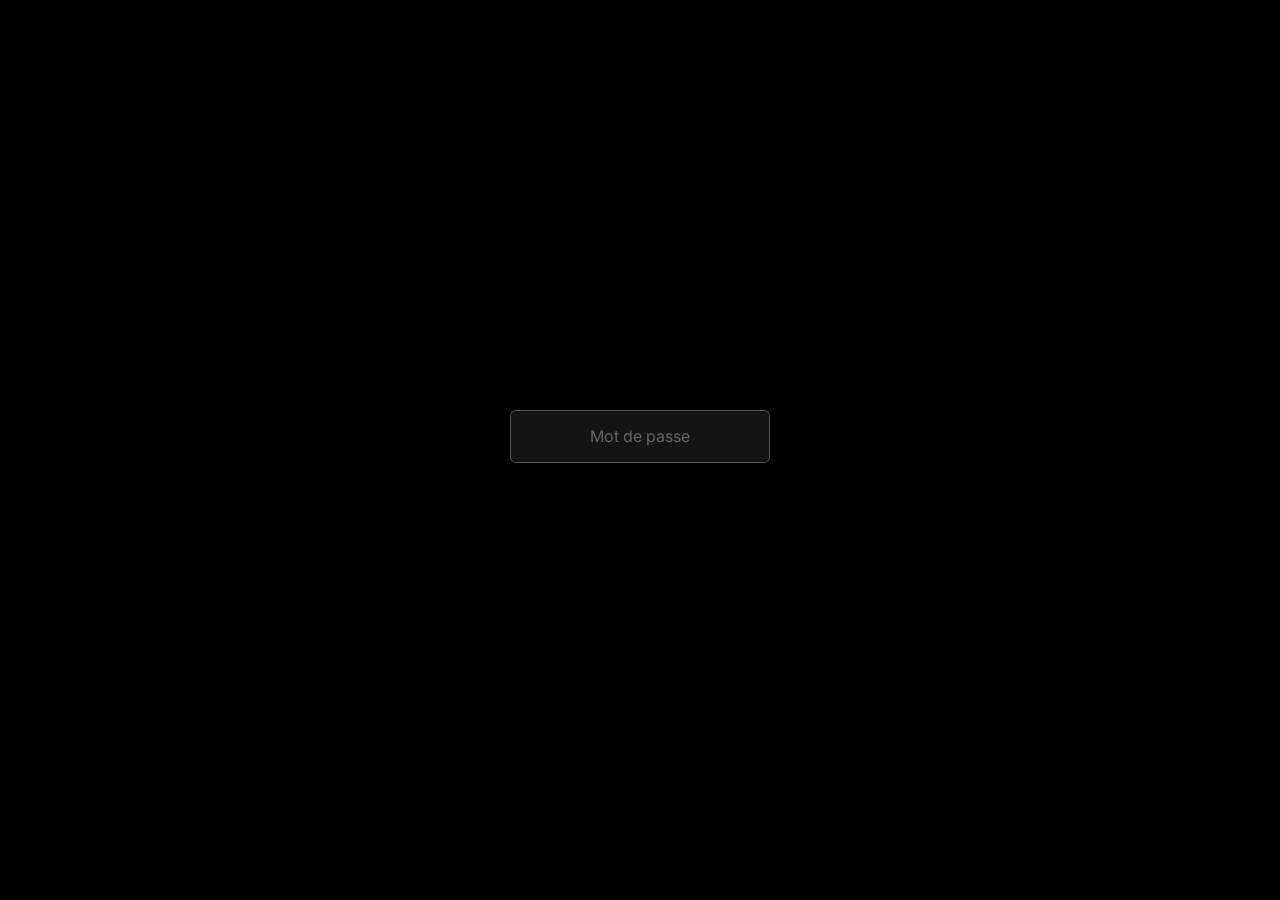
==== ruhr/index.html @ 79ba1ce4 "Galerie : espace entre les photos 6 → 14 px sur ordinateur ; ?v=107 Co-Authored-By: Claude Opus 5.5 " ====
<!doctype html>
<html lang="fr">
<head>
<meta charset="utf-8">
<meta name="viewport" content="width=device-width, initial-scale=1">
<title>Photos</title>
<meta name="robots" content="noindex">
<link rel="icon" href="../assets/img/favicon.svg" type="image/svg+xml">
<link rel="preconnect" href="https://fonts.googleapis.com">
<link rel="preconnect" href="https://fonts.gstatic.com" crossorigin>
<link href="https://fonts.googleapis.com/css2?family=Source+Serif+4:ital,opsz,wght@0,8..60,400;0,8..60,500;1,8..60,400&family=Inter:wght@400;500;600&display=swap" rel="stylesheet">
<link rel="stylesheet" href="../assets/css/style.css?v=107">
</head>
<body class="is-locked galerie-page" data-galerie="ruhr" data-base="../">

<!-- galerie partagée hors famille : mot de passe propre, pas de lien vers le reste du site -->
<main class="gate" id="lockScreen">
  <form class="lock-form" id="unlockForm">
    <input type="text" name="username" value="photos ruhr"
           autocomplete="username" readonly tabindex="-1" aria-hidden="true"
           style="position:absolute;width:1px;height:1px;opacity:0;pointer-events:none;left:-9999px">
    <input type="password" id="pw" name="password" autocomplete="current-password"
           aria-label="Mot de passe" placeholder="Mot de passe" required autofocus>
    <button type="submit" tabindex="-1" aria-hidden="true"
            style="position:absolute;width:1px;height:1px;opacity:0;pointer-events:none;left:-9999px">Entrer</button>
    <p class="gate-error" id="err" role="alert"></p>
  </form>
</main>

<div class="galerie" id="galerie" hidden>
  <header class="gal-head" hidden>
    <h1 id="galTitle"></h1>
    <p class="gal-sub" id="galSub"></p>
  </header>
  <div class="gal-grid" id="galGrid"></div>
</div>

<div class="lightbox" id="lightbox" hidden>
  <div class="lb-bar">
    <span class="lb-count" id="lbCount"></span>
    <button class="lb-btn" id="lbClose" type="button" aria-label="Fermer">✕</button>
  </div>
  <div class="lb-stage" id="lbStage"><img id="lbImg" alt=""></div>
  <button class="lb-nav lb-prev" id="lbPrev" type="button" aria-label="Précédente">‹</button>
  <button class="lb-nav lb-next" id="lbNext" type="button" aria-label="Suivante">›</button>
</div>

<script src="../assets/js/galerie.js?v=107"></script>

</body>
</html>
---- assets/css/style.css ----
/* ============================================================
   yéni.ch — système de design
   Style « archives de famille » : papier mat, encre bleu-nuit,
   serif Source Serif pour les titres et les noms, Inter pour le reste,
   dates en mono. Accents du blason Jenny : azur, or, gueules (★).
   Site clair uniquement.
   ============================================================ */

:root{
  --ink:        #1b2230;   /* encre bleu-nuit */
  --ink-deep:   #000000;
  --ink-soft:   #7a7468;   /* texte gris chaud */
  --paper:      #fffdf8;   /* cartes, fiches */
  --paper-2:    #efeadf;   /* fonds secondaires */
  --paper-bg:   #f6f3ec;   /* fond des pages : papier mat */
  --line:       #ddd6c8;   /* filets / bordures */
  --accent:     #3d6187;
  --accent-ink: #29496b;   /* azur profond (texte/liens/boutons) */
  --accent-deep:#6a8aa6;
  --azur:       #29496b;
  --or:         #b8893a;
  --or-deep:    #9a7130;
  --argent:     #c9c2b3;   /* traits de l'arbre */
  --argent-deep:#a9a393;
  --gueules:    #c23a2c;   /* gueules — l'étoile du blason */
  --homme:      #2a4ea6;   /* bleu roi */
  --femme:      #7a2c78;   /* pourpre */
  --dots: radial-gradient(color-mix(in srgb, var(--ink) 16%, transparent) 1px, transparent 1.2px);

  --radius-s: .35rem;
  --radius-m: .5rem;
  --radius-l: .65rem;

  --font: "Inter", "Helvetica Neue", Arial, sans-serif;
  --display: "Source Serif 4", "Iowan Old Style", Georgia, serif;
  --mono: "JetBrains Mono", ui-monospace, "SF Mono", Menlo, monospace;

  --wrap: 1180px;
  --gap: clamp(1rem, 3vw, 2rem);
}

*,*::before,*::after{ box-sizing: border-box; }

html{ -webkit-text-size-adjust: 100%; }

body{
  margin: 0;
  background: var(--paper-bg);
  color: var(--ink);
  font-family: var(--font);
  font-size: 1rem;
  font-weight: 400;
  line-height: 1.6;
  -webkit-font-smoothing: antialiased;
  text-rendering: optimizeLegibility;
}

img{ max-width: 100%; display: block; }

a{ color: inherit; text-decoration: none; }
a:focus-visible,
button:focus-visible,
input:focus-visible{
  outline: 2px solid var(--accent-ink);
  outline-offset: 3px;
}

h1,h2,h3,h4{
  font-family: var(--display);
  font-weight: 500;
  line-height: 1.12;
  letter-spacing: -0.015em;
  margin: 0 0 .5em;
}
.logo{ font-family: var(--display); }
h1{ font-size: clamp(2.4rem, 6vw, 4.5rem); }
h2{ font-size: clamp(1.6rem, 3.5vw, 2.6rem); }
h3{ font-size: clamp(1.15rem, 2vw, 1.4rem); }

p{ margin: 0 0 1em; }
strong{ font-weight: 600; }

.wrap{
  width: 100%;
  max-width: var(--wrap);
  margin-inline: auto;
  padding-inline: var(--gap);
}

.muted{ color: var(--ink-soft); }
.small{ font-size: .85rem; }

/* ---------- en-tête ---------- */
.site-header{
  position: sticky; top: 0; z-index: 20;
  display: flex; align-items: center; justify-content: space-between;
  gap: 1rem;
  padding: 1rem var(--gap);
  background: color-mix(in srgb, var(--paper) 88%, transparent);
  backdrop-filter: blur(8px);
  border-bottom: 1px solid var(--line);
}
.logo{
  font-size: 1.35rem;
  font-weight: 600;
  letter-spacing: -0.035em;
  text-transform: lowercase;
}
.logo .dot{ color: var(--gueules); }

.site-nav{ display: flex; align-items: center; gap: clamp(.75rem, 2.5vw, 1.75rem); }
.site-nav a{
  font-size: .95rem;
  color: var(--ink-soft);
  transition: color .15s ease;
}
.site-nav a:hover,
.site-nav a[aria-current="page"]{ color: var(--ink); }

.pill{
  display: inline-flex; align-items: center; gap: .4em;
  padding: .5em 1em;
  border-radius: 999px;
  background: var(--ink);
  color: var(--paper);
  font-size: .9rem;
  font-weight: 500;
  transition: background .15s ease, transform .15s ease;
}
.pill:hover{ background: var(--accent-ink); transform: translateY(-1px); }
.pill.ghost{
  background: transparent;
  color: var(--ink);
  border: 1px solid var(--line);
}
.pill.ghost:hover{ border-color: var(--ink); background: transparent; color: var(--ink); }

/* petite flèche façon clou.ch */
.arrow::after{
  content: "→";
  display: inline-block;
  margin-left: .35em;
  transition: transform .18s ease;
}
a:hover > .arrow::after,
.arrow:hover::after{ transform: translateX(.2em); }

/* ---------- héros ---------- */
.hero{
  padding: clamp(3rem, 12vh, 8rem) 0 clamp(2.5rem, 8vh, 5rem);
}
.hero h1{ max-width: 14ch; }
.hero .lead{
  font-size: clamp(1.05rem, 1.6vw, 1.35rem);
  color: var(--ink-soft);
  max-width: 42ch;
  margin-bottom: 2rem;
}
.hero-actions{ display: flex; flex-wrap: wrap; gap: .75rem; }

/* ---------- grille de cartes ---------- */
.card-grid{
  display: grid;
  grid-template-columns: repeat(auto-fill, minmax(min(100%, 300px), 1fr));
  gap: var(--gap);
  padding-block: clamp(2rem, 6vh, 4rem);
}
.card{
  display: flex; flex-direction: column;
  padding: 1.5rem;
  border: 1px solid var(--line);
  border-radius: var(--radius-l);
  background: var(--paper);
  transition: border-color .18s ease, transform .18s ease, box-shadow .18s ease;
}
.card:hover{
  border-color: var(--ink);
  transform: translateY(-3px);
  box-shadow: 0 18px 40px -24px rgba(16,17,20,.35);
}
.card h3{ margin-bottom: .25rem; }
.card p{ color: var(--ink-soft); font-size: .95rem; flex: 1; }
.card .card-tag{
  align-self: flex-start;
  margin-bottom: 1rem;
  padding: .2em .7em;
  border-radius: 999px;
  background: var(--accent);
  color: var(--ink);
  font-size: .75rem;
  font-weight: 600;
  letter-spacing: .02em;
}
.card[aria-disabled="true"]{ opacity: .55; pointer-events: none; }

/* ---------- sections ---------- */
.section{ padding-block: clamp(3rem, 9vh, 6rem); }
.section.tint{ background: var(--paper-2); }
.section-head{ max-width: 60ch; margin-bottom: 2.5rem; }
.section-head p{ color: var(--ink-soft); font-size: 1.05rem; }

.kicker{
  display: inline-block;
  margin-bottom: 1rem;
  font-size: .78rem;
  font-weight: 600;
  letter-spacing: .14em;
  text-transform: uppercase;
  color: var(--accent-ink);
}

/* ---------- pied ---------- */
.site-footer{
  border-top: 1px solid var(--line);
  padding: 2.5rem var(--gap);
  display: flex; flex-wrap: wrap; gap: 1rem 2rem;
  justify-content: space-between;
  color: var(--ink-soft);
  font-size: .9rem;
}
.site-footer a:hover{ color: var(--ink); }

/* ============================================================
   Portail privé — écran de déverrouillage (page d'accueil)
   Rien d'autre n'est visible tant qu'on n'est pas entré.
   ============================================================ */
.gate{
  min-height: 100vh;
  min-height: 100dvh;
  display: flex; flex-direction: column; align-items: center; justify-content: center;
  text-align: center;
  padding: 3rem var(--gap);
}
body.is-landing,
body.is-locked,
body.is-portal{ background: var(--paper-bg); }
body.is-portal{ overflow: auto; }

.landing-card p{ font-family: var(--display); font-size: 1.05rem; color: var(--ink); }

/* ---------- écran de déverrouillage : noir, uniquement le champ ---------- */
body.is-locked{ background: #000; }
body.is-locked::after{ display: none; }        /* pas de grain sur le noir */
.lock-form{
  width: 100%;
  max-width: 260px;
  display: flex;
  flex-direction: column;
  align-items: stretch;
  gap: .6rem;
}
.lock-form input[type="password"]{
  width: 100%;
  padding: .8em 1em;
  border: 1px solid #2c2c2c;
  border-radius: var(--radius-s);
  background: #0e0e0e;
  color: #f5f1e8;
  text-align: center;
  letter-spacing: .12em;
}
.lock-form input[type="password"]::placeholder{ color: #666; letter-spacing: normal; }
.lock-form input[type="password"]:focus{
  background: #141414;
  border-color: #555;
  outline: none;
}
body.is-locked .gate-error{
  text-align: center;
  color: #d9737d;
  margin: 0;
}

/* ---------- portail : les sections inscrites dans un anneau ---------- */
.portal-home{
  min-height: 100vh; min-height: 100dvh;
  display: flex; flex-direction: column; align-items: center; justify-content: center;
  gap: 1.4rem;
  padding: 2rem var(--gap);
}
.portal-ring{
  position: relative;
  width: min(30rem, 92vw);
  aspect-ratio: 1;
  display: grid; place-items: center;
}
.portal-crest{
  z-index: 2; text-align: center;
  display: flex; flex-direction: column; align-items: center; gap: .4rem;
}
.portal-crest .logo{ font-size: 1.1rem; }
.crest-arms{
  width: clamp(160px, 42vw, 224px); height: auto;
  filter: drop-shadow(0 10px 20px rgba(20,32,48,.16));
}
/* repli si l'image des armoiries manque : grande initiale gothique */
.crest-initial{
  position: relative;
  font-family: "UnifrakturMaguntia", var(--display), serif;
  font-weight: 400; font-size: clamp(4.5rem, 16vw, 7rem); line-height: 1;
  color: var(--ink); user-select: none;
}
.crest-initial::before{
  content: attr(data-glyph);
  position: absolute; left: -.06em; top: .05em; z-index: -1;
  color: color-mix(in srgb, var(--ink) 12%, transparent);
}

/* texte courbé le long de l'anneau, façon sceau */
.portal-orbit{
  position: absolute; inset: 0; width: 100%; height: 100%; overflow: visible;
}
.portal-orbit .orb-ring{
  fill: none;
  stroke: color-mix(in srgb, var(--ink) 20%, transparent);
  stroke-width: 1;
}
.portal-orbit .orb-link{ cursor: pointer; }
.portal-orbit text{
  font-family: "UnifrakturMaguntia", var(--display), serif;
  font-weight: 400;
  font-size: 14px; letter-spacing: 0;
  fill: var(--accent-ink);              /* couleur de lien : on voit que c'est cliquable */
  transition: fill .15s ease;
}
.portal-orbit .orb-link:hover text{
  fill: var(--ink);
  text-decoration: underline; text-underline-offset: 3px;
}

.portal-foot{
  font-size: .72rem; color: var(--ink-soft);
  letter-spacing: .12em; text-transform: uppercase;
}

/* petit écran : l'anneau devient une liste sous le blason */
@media (max-width: 480px){
  .portal-ring{ display: block; width: 100%; max-width: 20rem; aspect-ratio: auto; text-align: center; }
  .portal-orbit{ display: none; }
  .portal-index[hidden]{ display: block; }
  .portal-index{
    margin-top: 1.4rem; border-top: 1px solid var(--line);
  }
  .portal-index a{
    display: block; padding: .95rem .3rem;
    border-bottom: 1px solid var(--line);
    font-family: var(--display); font-weight: 600; font-size: 1.1rem;
    color: var(--ink);
  }
}

/* ---------- page de lecture (les Écrits du Claude) ---------- */
body.reader-page{
  background: var(--paper-bg);
  min-height: 100vh;
}
body.reader-page .tree-toolbar{ position: sticky; top: 0; z-index: 10; }
body.reader-page .tb-tools .lock-btn{ text-decoration: none; }
.reader{
  max-width: 40rem;
  margin: 0 auto;
  padding: clamp(1.5rem, 5vw, 3.5rem) var(--gap) 5rem;
}
.reader.wide{ max-width: 62rem; }
.reader-head h1{
  font-family: var(--display);
  font-weight: 400; font-style: italic; letter-spacing: -0.025em;
  font-size: clamp(2.2rem, 6vw, 3.4rem); line-height: 1.02;
}
.text-body h1{ font-family: var(--display); font-size: clamp(1.7rem, 4vw, 2.4rem); letter-spacing: -0.01em; }
.reader-by{ color: var(--ink-soft); font-family: var(--mono); font-size: .76rem; margin-top: .2rem; }
.reader-intro{ color: var(--ink-soft); font-size: 1.05rem; }
.reader-head{ margin-bottom: 2.2rem; }

/* sommaire : numéros suspendus en or, titres en serif, années en mono */
.text-list{ list-style: none; margin: 0; padding: 0; counter-reset: tl; border-bottom: 1px solid var(--line); }
.text-list li{ border-top: 1px solid var(--line); counter-increment: tl; }
.text-list a{
  display: grid; grid-template-columns: 2.4rem 1fr auto; align-items: baseline; gap: 0 .8rem;
  padding: .8rem 0;
  color: var(--ink);
}
.text-list a::before{ content: counter(tl, decimal-leading-zero); font-family: var(--mono); font-size: .72rem; color: var(--or); }
.text-list a:hover .tl-title{
  color: var(--accent-ink);
  text-decoration: underline; text-decoration-color: var(--or);
  text-decoration-thickness: 1px; text-underline-offset: .22em;
}
.tl-title{ font-family: var(--display); font-size: 1.2rem; font-weight: 400; }
.tl-date{ color: var(--ink-soft); font-family: var(--mono); font-size: .72rem; white-space: nowrap; }

.reader-back{ margin-bottom: 1.5rem; text-decoration: none; }
.text-body{ font-family: var(--display); font-size: 1.12rem; line-height: 1.75; }
.text-body h1{ line-height: 1.15; margin-bottom: .2rem; }
.text-body p{ margin: 0 0 1.1em; }

/* ---------- article « gazette » : maquette de journal, tout au fer à gauche ---------- */
/* Filets & titres en encre ; accents repris du blason : azur, or, gueules. */
.gazette{
  --gz-ink: #1c2029;
  --gz-rule: #2a2f38;
  font-family: var(--display);
  color: var(--gz-ink);
}
.gazette :is(h1, h2, h3){
  font-family: "Playfair Display", "Spectral", Georgia, serif;
}

/* — filets typographiques — */
.gz-rule{ height: 0; border: 0; margin: 0; }
.gz-rule--thickthin{ border-top: 3px solid var(--gz-rule); border-bottom: 1px solid var(--gz-rule); height: 3px; margin-bottom: .3rem; }
.gz-rule--thinthick{ border-top: 1px solid var(--gz-rule); border-bottom: 3px solid var(--gz-rule); height: 3px; margin-top: .3rem; }

/* — bandeau de titre, pleine largeur, centré — */
.gz-masthead{ text-align: center; margin-bottom: 1.6rem; }
.gz-folio{
  display: flex; justify-content: space-between; align-items: center; gap: 1rem;
  margin: 0; padding: .3rem .1rem;
  border-top: 1px solid var(--gz-rule); border-bottom: 1px solid var(--gz-rule);
  font-variant: all-small-caps; letter-spacing: .16em;
  font-size: .76rem; color: var(--gz-ink);
}
.gz-folio .gz-tag{
  background: var(--accent-ink); color: #fff;
  padding: .12em .55em .05em; letter-spacing: .14em;
}
.gz-headline{
  margin: 1.3rem 0 0;
  font-weight: 800; text-transform: uppercase;
  font-size: clamp(1.8rem, 5vw, 3.1rem); line-height: 1.03;
  letter-spacing: .006em;
}
.gz-dash{ width: 3.2rem; height: 0; border-top: 3px solid var(--or); margin: .9rem auto .8rem; }
.gz-deck{
  margin: 0 auto; max-width: 40rem;
  font-style: italic; font-size: clamp(1.02rem, 2.1vw, 1.2rem); line-height: 1.5;
}
.gz-tags{
  margin: .9rem 0 1.1rem;
  font-variant: all-small-caps; letter-spacing: .24em;
  font-size: .74rem; color: var(--accent-ink);
}

/* — ours / méta, pleine largeur — */
.gz-meta{
  margin: 0 0 2rem; padding: 0;
  border-bottom: 3px double var(--gz-rule);
  font-size: .82rem; line-height: 1.45;
}
.gz-meta > div{
  display: grid; grid-template-columns: 7.5rem 1fr; gap: .85rem;
  padding: .42rem 0; border-bottom: 1px solid var(--line);
}
.gz-meta > div:last-child{ border-bottom: 0; }
.gz-meta dt{ margin: 0; font-variant: all-small-caps; letter-spacing: .13em; color: var(--accent-ink); }
.gz-meta dd{ margin: 0; }

/* — corps : 2 puis 3 colonnes coulées, fer à gauche — */
.gz-body{
  font-size: .95rem; line-height: 1.55;
  text-align: justify; hyphens: auto;
  column-count: 1; column-gap: 1.9rem;
  column-rule: 1px solid var(--line);
}
@media (min-width: 640px){ .gz-body{ column-count: 2; } }
@media (min-width: 1040px){ .gz-body{ column-count: 3; } }
.gz-body > *{ break-inside: avoid-column; }
/* seuls les paragraphes courants sont justifiés ; le reste au fer à gauche */
.gz-body :is(.gz-crosshead, .gz-extract, .gz-panel, figcaption){ text-align: left; }
.gz-body p{ margin: 0; text-indent: 1.1em; break-inside: auto; }
.gz-body > :first-child{ margin-top: 0; }
.gz-body p.gz-lead{
  text-indent: 0; font-weight: 500;
  font-size: 1.02rem; line-height: 1.5; margin: 0 0 .4rem;
}
.gz-dropcap::first-letter{
  float: left; font-family: "Playfair Display", "Spectral", Georgia, serif;
  font-weight: 800; font-size: 3em; line-height: .74;
  margin: .02em .09em 0 0; color: var(--accent-ink);
}

/* — photos : cadrées à la largeur de colonne, teinte journal — */
.gz-figure{
  margin: .5rem 0 .9rem; padding: .4rem .4rem 0;
  border: 1px solid var(--gz-rule);
  background: var(--paper);
  break-inside: avoid;
}
.gz-figure img{
  width: 100%; height: auto; display: block;
  filter: grayscale(1) contrast(1.04);
}
.gz-figure figcaption{
  margin: .35rem -.4rem 0; padding: .35rem .55rem .45rem;
  border-top: 1px solid var(--gz-rule);
  font-size: .72rem; line-height: 1.4; color: var(--ink-soft);
  text-indent: 0; text-align: left;
}
.gz-figure figcaption b{
  color: var(--accent-ink); font-weight: 700;
  font-variant: all-small-caps; letter-spacing: .06em;
}
.gz-credit{ font-style: italic; }

/* — intertitres, dans le fil des colonnes — */
.gz-crosshead{
  margin: 1.1rem 0 .5rem;
  color: var(--accent-ink);
  font-weight: 700; font-variant: all-small-caps; letter-spacing: .06em;
  font-size: 1.02rem; line-height: 1.25;
  text-align: left; text-wrap: pretty;
  break-after: avoid;
}
/* pas de césure ni de justification sur les libellés en petites capitales */
.gz-crosshead,
.gz-panel h3,
.gz-panel-kicker,
.gz-extract cite,
.gz-figure figcaption b{ hyphens: none; -webkit-hyphens: none; }
.gz-crosshead::before{
  content: ""; display: block; width: 2.4rem; height: 0;
  border-top: 3px solid var(--or); margin: 0 0 .45rem;
}
.gz-body > :first-child.gz-crosshead{ margin-top: 0; }

/* — citation détachée = « extrait » — */
.gz-extract{
  margin: 1rem 0; padding: .2rem 0 .2rem 1rem;
  border-left: 3px solid var(--or);
}
.gz-extract p{ margin: 0; text-indent: 0; font-style: italic; font-size: 1rem; line-height: 1.42; }
.gz-extract cite{
  display: block; margin-top: .45rem;
  font-style: normal; font-variant: all-small-caps; letter-spacing: .06em;
  font-size: .74rem; color: var(--accent-ink);
}

/* — encadré = « tableau » — */
.gz-panel{
  margin: 1.1rem 0; padding: .85rem 1rem .95rem;
  border-top: 3px double var(--gz-rule); border-bottom: 3px double var(--gz-rule);
  border-left: 3px solid var(--accent-ink);
  background: color-mix(in srgb, var(--azur) 5%, var(--paper));
}
.gz-panel-kicker{
  margin: 0 0 .2rem;
  font-variant: all-small-caps; letter-spacing: .16em;
  font-size: .7rem; color: var(--accent-ink);
}
.gz-panel h3{ margin: 0 0 .6rem; font-weight: 700; font-size: 1.08rem; line-height: 1.2; }
.gz-panel ul{ margin: 0; padding: 0; list-style: none; }
.gz-panel li{ margin: .4rem 0; padding-top: .4rem; line-height: 1.4; border-top: 1px solid var(--line); }
.gz-panel li:first-child{ border-top: 0; padding-top: 0; }

/* — sources : pleine largeur, sous les colonnes — */
.gz-sources{
  margin: 2.2rem 0 0; padding-top: .6rem;
  border-top: 3px double var(--gz-rule); font-size: .84rem;
}
.gz-sources h2{ margin: 0 0 .7rem; color: var(--accent-ink); font-weight: 700; font-variant: all-small-caps; letter-spacing: .11em; font-size: 1.02rem; }
.gz-sources ol{ margin: 0; padding-left: 1.3rem; columns: 2; column-gap: 2rem; }
@media (max-width: 620px){ .gz-sources ol{ columns: 1; } }
.gz-sources li{ margin: 0 0 .6rem; line-height: 1.45; color: var(--ink-soft); break-inside: avoid; }
.gz-sources a{ color: var(--accent-ink); text-decoration: underline; text-underline-offset: 2px; word-break: break-word; }

/* — annexe : autre partie du document, même page — */
.gz-annex{ margin-top: 2.8rem; }
.gz-annex .gz-rule--thickthin{ margin-bottom: 1.4rem; }
.gz-annex-label{
  margin: 0 0 .35rem; text-align: center;
  font-variant: all-small-caps; letter-spacing: .26em;
  font-size: .78rem; color: var(--accent-ink);
}
.gz-annex-title{
  margin: 0 auto 1.8rem; max-width: 34rem; text-align: center;
  font-family: "Playfair Display", "Spectral", Georgia, serif;
  font-weight: 800; font-size: clamp(1.45rem, 3.8vw, 2.2rem); line-height: 1.12;
  hyphens: none;
}

/* — colophon — */
.gz-colophon{
  margin: 1.6rem 0 0; padding-top: .8rem;
  border-top: 1px solid var(--line);
  font-size: .8rem; font-style: italic; color: var(--ink-soft);
}
.gate-card{
  width: 100%; max-width: 340px;
  padding: 2rem;
  border: 1px solid var(--line);
  border-radius: var(--radius-l);
  background: var(--paper);
  box-shadow: 0 30px 60px -40px rgba(16,17,20,.3);
}
.gate-mark{
  display: flex; flex-direction: column; align-items: center; gap: .5rem;
  margin-bottom: 1.75rem;
}
.gate-mark .logo{ font-size: 1.5rem; }
.gate-card h1{ font-size: 1.6rem; margin-bottom: .25rem; }
.gate-card p{ color: var(--ink-soft); font-size: .95rem; }
.field{ display: flex; flex-direction: column; gap: .4rem; text-align: left; margin-bottom: 1rem; }
.field label{ font-size: .82rem; font-weight: 600; color: var(--ink-soft); }
input[type="password"],
input[type="text"],
input[type="search"]{
  width: 100%;
  padding: .7em .85em;
  border: 1px solid var(--line);
  border-radius: var(--radius-s);
  font: inherit;
  color: var(--ink);
  background: var(--paper-2);
}
input:focus{ background: var(--paper); }
.btn{
  width: 100%;
  padding: .75em 1em;
  border: none;
  border-radius: var(--radius-s);
  background: var(--accent-ink);
  color: var(--paper);
  font: inherit;
  font-weight: 500;
  cursor: pointer;
  transition: background .15s ease;
}
.btn:hover{ background: color-mix(in srgb, var(--accent-ink) 82%, #000); }
.btn[disabled]{ opacity: .5; cursor: progress; }
.btn.secondary{ background: transparent; color: var(--ink); border: 1px solid var(--line); }
.btn.secondary:hover{ background: var(--paper-2); }
.gate-error{ color: #c02a37; font-size: .88rem; min-height: 1.2em; margin-top: .25rem; }

/* barre du portail (une fois déverrouillé) */
.portal-bar{
  display: flex; flex-wrap: wrap; align-items: center; gap: .5rem 1.25rem;
  padding: .75rem var(--gap);
  border-bottom: 1px solid var(--line);
  background: var(--paper-2);
  font-size: .9rem;
}
.portal-bar nav{ display: flex; gap: 1rem; }
.portal-bar nav a[aria-current="page"]{ color: var(--ink); font-weight: 600; }
.portal-bar .spacer{ flex: 1; }
.lock-btn{
  border: 1px solid var(--line);
  background: var(--paper);
  border-radius: 999px;
  padding: .3em .9em;
  font: inherit; font-size: .85rem;
  cursor: pointer;
}
.lock-btn:hover{ border-color: var(--ink); }
.tree-toolbar .lock-btn{ border-radius: 2px; }

/* ============================================================
   Arbre généalogique
   ============================================================ */
/* la page arbre occupe tout l'écran : seul .tree-scroll défile */
body.tree-page{
  height: 100vh; height: 100dvh;
  display: flex; flex-direction: column;
  overflow: hidden;
  /* on laisse le geste à deux doigts du navigateur (Firefox : précédent / suivant) */
}
body.tree-page .portal-bar,
body.tree-page .tree-toolbar{ flex: none; }
body.tree-page .tree-scroll{ flex: 1; min-height: 0; }

/* en-tête courant, comme dans un livre : logo · sections · outils */
.tree-toolbar{
  display: flex; flex-wrap: wrap; gap: .6rem 1.4rem; align-items: center;
  padding: .75rem var(--gap) .7rem;
  border-bottom: 1.5px solid var(--ink);
  background: var(--paper-bg);
}
.tree-toolbar .logo{ font-size: 1.4rem; line-height: 1; }

/* sections toujours visibles (grand écran) ; menu déroulant sur mobile */
.tb-chapters{ display: none; gap: 1.5rem; }
.tb-chapters a{
  font-size: .72rem; font-weight: 500; letter-spacing: .15em; text-transform: uppercase;
  color: var(--ink-soft);
  padding: .3rem 0 .2rem;
  border-bottom: 1.5px solid transparent;
  transition: color .15s ease, border-color .15s ease;
}
.tb-chapters a:hover{ color: var(--ink); }
.tb-chapters a[aria-current="page"]{ color: var(--ink); border-bottom-color: var(--ink); }
@media (min-width: 760px){
  .tb-chapters{ display: flex; }
  .tree-toolbar .tb-menu{ display: none; }
}

/* menu de section : le titre ouvert + une flèche qui déroule les autres */
.tb-menu{ position: relative; padding-left: .6rem; border-left: 1px solid var(--line); }
.tb-menu-btn{
  display: inline-flex; align-items: center; gap: .45rem;
  padding: 0; border: 0; background: none; cursor: pointer;
  font-family: var(--font);
  font-weight: 500;
  font-size: .72rem;
  letter-spacing: .15em; text-transform: uppercase;
  color: var(--ink);
}
.tb-caret{
  width: .4rem; height: .4rem;
  border-right: 1.5px solid var(--ink-soft);
  border-bottom: 1.5px solid var(--ink-soft);
  transform: translateY(-2px) rotate(45deg);
  transition: transform .15s ease;
}
.tb-menu-btn[aria-expanded="true"] .tb-caret{ transform: translateY(1px) rotate(225deg); }
.tb-menu-list{
  position: absolute; top: calc(100% + .5rem); left: .6rem; z-index: 30;
  min-width: 12rem;
  display: flex; flex-direction: column;
  padding: .3rem;
  background: var(--paper);
  border: 1px solid var(--line);
  border-radius: var(--radius-s);
  box-shadow: 0 16px 34px -18px rgba(16,17,20,.28);
}
.tb-menu-list a{
  padding: .55rem .6rem;
  border-radius: calc(var(--radius-s) - 2px);
  font-family: var(--display);
  font-size: 1.02rem;
  color: var(--ink);
}
.tb-menu-list a:hover{ background: var(--paper-2); color: var(--accent-ink); }

.tb-tools{
  display: flex; align-items: center; gap: .4rem;
  margin-left: auto;
  font-size: .82rem;
}
.tb-tools select,
.tb-tools input{
  padding: .3em .1em .25em;
  border: 0; border-bottom: 1px solid var(--line);
  border-radius: 0;
  font: inherit;
  background: transparent;
  color: var(--ink);
}
.tb-tools select:focus-visible, .tb-tools input:focus-visible{ outline: none; border-bottom-color: var(--ink); }
.tb-tools input[type="search"]{ width: 150px; }
.tb-tools input[type="search"].nomatch{ border-bottom-color: var(--gueules); }
.tb-tools select{ max-width: 190px; color: var(--ink-soft); }
.tb-tools .lock-btn{ padding: .35em .7em; font-size: .82rem; }

@media (max-width: 560px){
  .tb-tools{ margin-left: 0; flex-wrap: wrap; }
  .tb-tools input[type="search"]{ width: auto; flex: 1; min-width: 120px; }
}

/* ---------- canevas pan / zoom (comme une carte) ---------- */
.tree-scroll{
  position: relative;
  overflow: hidden;
  cursor: grab;
  touch-action: none;
  background-color: var(--paper-bg);
  background-image: var(--dots);
  background-size: 16px 16px;
}
.tree-scroll.grabbing{ cursor: grabbing; }

.tree, .tree ul{
  list-style: none;
  margin: 0; padding: 0;
}
/* la position des couples est calculée en JS (layoutTree) ; ul/li ne servent
   plus qu'à porter la hiérarchie */
.tree ul, .tree li{ display: block; position: static; }
.tree{
  position: absolute; left: 0; top: 0;
  z-index: 1;
  transform-origin: 0 0;
  will-change: transform;
  transition: transform .55s cubic-bezier(.22,.61,.36,1);
  -webkit-user-select: none;
  user-select: none;
}
.tree.no-anim{ transition: none; }
/* changement de branche : passage « dans un nuage » — voile blanc doux + fondu */
.tree.tree-in{ animation: tree-in .55s cubic-bezier(.33,0,.2,1) both; }
@keyframes tree-in{ from{ opacity: 0; filter: blur(7px); } to{ opacity: 1; filter: blur(0); } }
.tree.tree-fading{
  z-index: 0; pointer-events: none; transition: none;
  animation: tree-out .3s ease forwards;
}
@keyframes tree-out{ to{ opacity: 0; filter: blur(7px); } }

/* voile « nuage » : bref halo blanc qui masque la bascule */
.tree-veil{
  position: absolute; inset: 0; z-index: 4; pointer-events: none; opacity: 0;
  background: radial-gradient(125% 90% at 50% 42%,
    var(--paper-bg) 0%, color-mix(in srgb, var(--paper-bg) 78%, transparent) 42%,
    color-mix(in srgb, var(--paper-bg) 0%, transparent) 100%);
}
.tree-veil.on{ animation: veil-puff .72s cubic-bezier(.4,0,.2,1) both; }
@keyframes veil-puff{
  0%   { opacity: 0;   transform: scale(1.04); }
  32%  { opacity: .92; transform: scale(1); }
  100% { opacity: 0;   transform: scale(.99); }
}
@media (prefers-reduced-motion: reduce){
  .tree.tree-in, .tree.tree-fading, .tree-veil.on{ animation-duration: .01s; }
  .tree.tree-in, .tree.tree-fading{ filter: none; }
}
/* couche des connecteurs, sous les bulles */
svg.tree-lines{
  position: absolute; left: 0; top: 0;
  pointer-events: none;
  overflow: visible;
  z-index: 0;
}
svg.tree-lines path{
  stroke: var(--argent-deep);
  stroke-width: 1.3;
  stroke-linecap: round;
  stroke-linejoin: round;
}
svg.tree-lines .ln-link{ stroke-width: 1.6; stroke: var(--argent-deep); }
/* seul le trait ENTRE les conjoint·es change quand l'union est rompue */
svg.tree-lines .ln-link.divorce,
svg.tree-lines .ln-link.separe{ stroke-dasharray: 2 6; stroke: var(--argent-deep); }
/* d'où vient la personne au centre : sa lignée ascendante en gueules */
svg.tree-lines .ln-descent.ln-hot,
svg.tree-lines .ln-link.ln-hot,
svg.tree-lines .ln-link.ln-hot.divorce,
svg.tree-lines .ln-link.ln-hot.separe{ stroke: var(--gueules); stroke-width: 2.4; }

/* conjoint·es côte à côte, le trait entre les deux est tracé en SVG */
.couple{ display: flex; align-items: flex-end; gap: 8px; position: absolute; z-index: 1; width: max-content; }
.couple-cell{ display: flex; flex-direction: column; align-items: center; position: relative; }

/* mini-couple « parents connus » : positionné au-dessus de la bulle SANS
   élargir la mise en page (position absolue) */
.cell-parents{
  position: absolute; bottom: 100%; left: 50%; transform: translateX(-50%);
  display: flex; align-items: flex-end; gap: 5px;
  margin-bottom: 11px;
}
.node.is-mini{
  min-width: 66px; max-width: 108px;
  padding: .22rem .34rem .24rem;
  opacity: .5;
}
.node.is-mini .n-name{ font-size: .66rem; white-space: nowrap; }
.node.is-mini .n-dates{ font-size: .52rem; margin-top: 0; }

/* chaque personne : une case simple, nom en serif, dates en mono */
.node{
  position: relative;
  min-width: 96px; max-width: 156px;
  padding: .4rem .6rem .42rem;
  border: 1px solid var(--line);
  border-radius: 3px;
  background: var(--paper);
  text-align: center;
  cursor: pointer;
  opacity: .28;
  transition: opacity .3s ease, border-color .15s ease, box-shadow .15s ease;
}
.node.is-stub{ opacity: .5; }        /* frère/sœur d'un ancêtre : présent mais discret */
.node.is-flank{ opacity: .5; }       /* frère/sœur d'un ancêtre, collé à la lignée */
.node.is-flank .n-name{ font-size: .8rem; }
/* frère/sœur qui a une descendance non dépliée : petit chevron sous la bulle */
.node.is-flank.has-desc::after{
  content: "⌄"; position: absolute; left: 50%; bottom: -.55em; z-index: 1;
  transform: translateX(-50%); font-size: .9em; line-height: 1;
  color: var(--ink-soft);
}
.node.is-kin{ opacity: 1; }
.node:hover{ opacity: 1; }
/* personne sélectionnée : contour d'encre */
.node.is-focus,
.node.is-focus[data-sex]{
  opacity: 1;
  border-color: var(--ink);
  box-shadow: 0 0 0 .5px var(--ink);
  z-index: 5;
}
/* hommes / femmes : contour de la case teinté, discret — bleu roi / pourpre */
.node[data-sex="M"]{ border-color: color-mix(in srgb, var(--homme) 38%, var(--line)); }
.node[data-sex="F"]{ border-color: color-mix(in srgb, var(--femme) 38%, var(--line)); }
.node .n-name{ display: block; font-family: var(--display); font-weight: 500; font-size: .92rem; letter-spacing: -0.005em; line-height: 1.2; color: var(--ink); }
.node .n-dates{ display: block; font-family: var(--mono); font-size: .64rem; letter-spacing: .01em; color: var(--ink-soft); margin-top: .15rem; }

/* ---------- fiche : petite carte en bas de l'écran ---------- */
.person-card{
  position: fixed; left: 50%; bottom: 0; z-index: 40;
  width: min(560px, calc(100vw - 2rem));
  transform: translate(-50%, 0);
  background: var(--paper);
  border: 1px solid var(--line);
  border-bottom: 0;
  border-top: 1.5px solid var(--ink);
  border-radius: 0;
  box-shadow: 0 -24px 60px -30px rgba(40,30,10,.45);
  padding: 1.1rem 1.3rem 1.3rem;
  max-height: 46vh;
  overflow-y: auto;
  animation: card-up .28s cubic-bezier(.22,.61,.36,1);
}
@keyframes card-up{ from{ transform: translate(-50%, 100%); } to{ transform: translate(-50%, 0); } }
.person-card .close{
  position: absolute; top: .7rem; right: .7rem;
  border: 1px solid var(--line); background: var(--paper);
  width: 30px; height: 30px; border-radius: 50%;
  cursor: pointer; font-size: 1rem; line-height: 1;
}
.person-card h2{
  font-size: 1.35rem; font-weight: 600; margin: 0 2rem .55rem 0;
  padding-bottom: .5rem; border-bottom: 1px solid color-mix(in srgb, var(--gueules) 55%, transparent);
}
.person-card .card-sub{ color: var(--ink-soft); font-family: var(--mono); font-size: .74rem; margin-bottom: .8rem; }
.card-suggest{
  color: var(--accent-ink);
  border: 1px solid color-mix(in srgb, var(--accent-ink) 30%, transparent);
  border-radius: 999px;
  padding: .05em .6em;
  font-size: .82rem;
}
.card-suggest:hover{ background: color-mix(in srgb, var(--accent-ink) 8%, transparent); }
.person-card .card-facts{ font-size: .88rem; line-height: 1.5; }
.person-card .card-facts b{ color: var(--ink-soft); font-weight: 500; font-size: .7rem; letter-spacing: .1em; text-transform: uppercase; margin-right: .2rem; }
.person-card .card-note{ font-size: .85rem; color: var(--ink-soft); margin-top: .5rem; }
.person-card .rel-btns{ display: flex; flex-wrap: wrap; gap: .5rem; margin-top: .9rem; }
.person-card .rel-btns .btn{ width: auto; padding: .5em 1em; font-size: .85rem; }
.person-card a[data-goto]{ color: var(--accent-ink); border-bottom: 1px solid color-mix(in srgb, var(--accent-ink) 30%, transparent); }

/* ============================================================
   Révisions — carte interactive (Valais)
   ============================================================ */
body.revise-page .tree-scroll{ display: none; }
.revise{
  flex: 1; min-height: 0;
  display: flex; flex-direction: column;
  padding: 1.1rem var(--gap) 1.4rem;
  --rg-green: #7fa487;
}

/* écran d'accueil : choix du thème / de la carte */
.revise-home{ align-items: center; justify-content: center; text-align: center; }
.revise-pick{ width: 100%; max-width: 30rem; }
.pick-kicker{
  font-family: var(--display); font-weight: 500; font-style: italic;
  font-size: clamp(1.8rem, 6vw, 2.8rem); letter-spacing: -0.02em; margin: 0 0 1.8rem;
}
.pick-sec + .pick-sec{ margin-top: 1.6rem; }
.pick-sec h2{
  font-family: var(--font); font-weight: 500; font-size: .72rem;
  letter-spacing: .16em; text-transform: uppercase;
  margin: 0; color: var(--ink-soft);
}
.pick-sub{ font-size: .85rem; color: var(--ink-soft); margin: .15rem 0 0; }
.pick-grid{
  display: flex; flex-wrap: wrap; gap: .7rem; justify-content: center; margin-top: .9rem;
}
.pick-item{
  border: 1px solid var(--line); background: var(--paper); color: var(--ink);
  font-family: var(--display); font-weight: 500; font-size: 1.15rem;
  padding: .75em 1.6em; border-radius: 2px; cursor: pointer;
  transition: border-color .15s ease, box-shadow .15s ease;
}
.pick-item:hover{ border-color: var(--ink); box-shadow: 4px 4px 0 var(--or); }

.revise-back{
  border: 0; background: none; color: var(--ink-soft);
  font: inherit; font-size: .82rem; padding: .3em 0; cursor: pointer;
}
.revise-back:hover{ color: var(--ink); }
.revise-bar{
  display: flex; flex-wrap: wrap; align-items: center; gap: .6rem 1.2rem;
  margin-bottom: .7rem;
}
.revise-bar h1{
  font-family: var(--display); font-weight: 600;
  font-size: clamp(1.2rem, 3vw, 1.6rem); margin: 0;
}
/* bascules : simple texte, l'option active soulignée d'or */
.seg{ display: inline-flex; gap: 1rem; }
.seg button{
  border: 0; border-bottom: 2px solid transparent; background: none; color: var(--ink-soft);
  font: inherit; font-size: .82rem; padding: .3em 0 .2em; cursor: pointer;
  transition: color .15s ease, border-color .15s ease;
}
.seg button:hover{ color: var(--ink); }
.seg button.on{ color: var(--ink); font-weight: 600; border-bottom-color: var(--or); }
.seg-canton button{ font-family: var(--display); font-size: 1.05rem; }
.seg-canton button.on{ font-weight: 600; }
.seg + .seg{ padding-left: 1.2rem; border-left: 1px solid var(--line); }
.revise-map.loading{ opacity: .5; }

.revise-prompt{
  display: flex; align-items: center; flex-wrap: wrap; gap: .6rem 1rem;
  min-height: 2.4rem; margin-bottom: .5rem;
}
.revise-prompt .q-count{ font-family: var(--mono); font-size: .72rem; color: var(--ink-soft); }
.revise-prompt .q-name{
  font-family: var(--display); font-weight: 500; font-style: italic;
  font-size: clamp(1.5rem, 4.4vw, 2.3rem); letter-spacing: -0.02em; line-height: 1.05;
  color: var(--ink);
}
.revise-prompt .q-hint{ font-size: .82rem; color: var(--ink-soft); font-style: italic; }
.q-skip, .q-restart{
  border: 1px solid var(--line); background: var(--paper); color: var(--ink);
  font: inherit; font-size: .8rem; padding: .35em .8em; border-radius: 2px; cursor: pointer;
}
.q-skip:hover, .q-restart:hover{ border-color: var(--ink-soft); }
.q-restart{ background: var(--ink); color: var(--paper); border-color: var(--ink); padding: .5em 1.1em; }

.revise-map{
  flex: 1 1 auto; min-height: 0; position: relative;
  width: 100%; max-width: 760px; max-height: 60vh; margin-inline: auto;
  padding: clamp(.5rem, 2.5vw, 1.4rem);
  border: 1px solid var(--line); border-radius: 2px;
  background: var(--paper);
  overflow: hidden;
}
#map{ width: 100%; height: 100%; display: block; cursor: grab; touch-action: none; }
#map.dragging{ cursor: grabbing; }
#map .rg{
  fill: var(--paper);
  stroke: color-mix(in srgb, var(--ink) 32%, transparent);
  stroke-width: .8;
  stroke-linejoin: round;
  vector-effect: non-scaling-stroke;
  transition: fill .18s ease;
}
#map .rg:hover{ fill: color-mix(in srgb, var(--azur) 16%, var(--paper)); }
#map .rg.ok{ fill: var(--rg-green); }
#map .rg.bad{ fill: var(--gueules); }
#map .rg.reveal{ fill: var(--or); }
#map.show-all .rg{ fill: var(--paper); }

/* repères : relief ombré + fleuve, lacs, voisins, au-dessus des régions, sans clics */
#map .ctx{ pointer-events: none; }
#map.no-ctx .ctx{ display: none; }
#map .ctx-relief{ mix-blend-mode: multiply; }
#map .ctx-lac{ fill: #a9cbe2; stroke: #6f9fc4; stroke-width: .4; vector-effect: non-scaling-stroke; }
#map .ctx-fleuve{ fill: none; stroke-linecap: round; stroke-linejoin: round; vector-effect: non-scaling-stroke; }
#map .ctx-fleuve{ stroke: #3f7fb4; stroke-width: 1.6; }
#map text.ctx-eau, #map text.ctx-voisin{
  font-family: var(--font); paint-order: stroke; stroke-linejoin: round;
}
#map text.ctx-eau{ font-size: 9px; font-style: italic; fill: #2f6a9a; stroke: rgba(255,255,255,.7); stroke-width: 2; }
#map text.ctx-voisin{
  font-size: 13px; font-weight: 600; letter-spacing: .25em; text-transform: uppercase;
  fill: color-mix(in srgb, var(--ink) 38%, transparent); text-anchor: middle;
}
.map-zoom button.on{ color: var(--accent-ink); border-color: color-mix(in srgb, var(--accent-ink) 45%, var(--line)); }

.map-label, .all-label{
  font-family: var(--font); fill: var(--ink);
  paint-order: stroke; stroke: var(--paper); stroke-width: 3; stroke-linejoin: round;
  pointer-events: none;
}
.map-label{ font-family: var(--display); font-size: 16px; font-weight: 600; }
/* « Tout afficher » : même rendu que l'étiquette au survol, juste plus petit */
.all-label{ font-size: 11px; font-weight: 600; }

.map-zoom{
  position: absolute; right: .6rem; bottom: .6rem;
  display: flex; flex-direction: column; gap: .3rem;
}
.map-zoom button{
  width: 2rem; height: 2rem; padding: 0;
  border: 1px solid var(--line); border-radius: 2px;
  background: color-mix(in srgb, var(--paper) 92%, transparent);
  backdrop-filter: blur(4px);
  font-size: 1rem; line-height: 1; color: var(--ink); cursor: pointer;
}
.map-zoom button:hover{ border-color: var(--ink-soft); }

.revise-foot{
  display: flex; align-items: center; flex-wrap: wrap; gap: .5rem 1rem;
  margin-top: .55rem; min-height: 1.6rem;
}
/* progression : une règle graduée, un trait par question (juste / faux / en cours) */
.ruler{
  flex: 1; min-width: 140px; height: 14px;
  display: grid; grid-auto-flow: column; grid-auto-columns: 1fr; gap: 3px; align-items: end;
}
.ruler i{ height: 9px; border-left: 1px solid color-mix(in srgb, var(--ink) 28%, transparent); }
.ruler i.ok{ border-left: 3px solid #4d7a58; }
.ruler i.ko{ border-left: 3px solid var(--gueules); }
.ruler i.now{ height: 14px; border-left: 3px solid var(--or); }
.revise-foot .score{ font-family: var(--mono); font-size: .72rem; color: var(--ink-soft); }
.revise-foot .missed{ margin: 0; font-size: .85rem; color: var(--ink-soft); line-height: 1.5; flex-basis: 100%; }
.revise-foot .missed b{ color: var(--accent-ink); font-weight: 600; }

/* ============================================================
   Cartes de mémorisation (flashcards)
   ============================================================ */
.deck-list{
  display: grid;
  grid-template-columns: repeat(auto-fill, minmax(min(100%, 260px), 1fr));
  gap: var(--gap);
  padding: 2rem var(--gap) 4rem;
}
.deck{
  padding: 1.4rem;
  border: 1px solid var(--line);
  border-radius: 2px;
  background: var(--paper);
  cursor: pointer;
  transition: border-color .15s ease, box-shadow .15s ease;
}
.deck:hover{ border-color: var(--ink); box-shadow: 4px 4px 0 var(--or); }
.deck h3{ margin-bottom: .2rem; }
.deck .deck-meta{ font-family: var(--mono); font-size: .72rem; color: var(--ink-soft); }
.deck .bar{ height: 2px; background: var(--line); margin-top: .9rem; overflow: hidden; }
.deck .bar > i{ display: block; height: 100%; background: var(--ink); }

.study{
  max-width: 620px;
  margin-inline: auto;
  padding: 2.5rem var(--gap) 4rem;
  text-align: center;
}
.flashcard{ margin: 1.5rem 0; }
.flashcard-inner{
  position: relative;
  min-height: 240px;
  cursor: pointer;
  transition: opacity .16s ease, transform .16s ease;
}
.flashcard.turning .flashcard-inner{ opacity: 0; transform: translateY(8px); }
.flashcard-face{
  display: flex; flex-direction: column; align-items: center; justify-content: center;
  gap: .75rem;
  min-height: 240px;
  padding: 2rem;
  border: 1px solid var(--line);
  border-radius: 2px;
  background: var(--paper);
  box-shadow: 0 18px 40px -28px rgba(40,30,10,.45);
}
.flashcard-face.back{ display: none; background: var(--paper-2); }
.flashcard.flipped .flashcard-face.front{ display: none; }
.flashcard.flipped .flashcard-face.back{ display: flex; }
.flashcard-face .side{ font-size: .72rem; letter-spacing: .14em; text-transform: uppercase; color: var(--ink-soft); }
.flashcard-face .content{ font-family: var(--display); font-size: 1.7rem; font-weight: 500; letter-spacing: -0.015em; }
.flashcard-face .hint{ font-size: .9rem; color: var(--ink-soft); }

.grade-row{ display: flex; gap: .6rem; justify-content: center; flex-wrap: wrap; }
.grade-row .btn{ width: auto; padding: .6em 1.2em; }
.grade-row .again{ background: var(--gueules); }
.grade-row .again:hover{ background: #a01f2b; }
.grade-row .hard{ background: var(--ink-soft); }
.grade-row .good{ background: var(--ink); }
.grade-row .easy{ background: var(--accent-ink); }

.study-progress{
  font-size: .85rem; color: var(--ink-soft);
  display: flex; justify-content: space-between; align-items: center;
}
.study .done{
  padding: 3rem 1rem;
}
.study .done h2{ margin-bottom: .5rem; }

/* ---------- utilitaires ---------- */
[hidden]{ display: none !important; }

@media (max-width: 640px){
  .site-header{ padding: .8rem var(--gap); }
  .site-nav{ gap: .9rem; }
  .site-nav .label-hide{ display: none; }
}

/* ============================================================
   Galerie photo chiffrée (ruhr/ …) — grille justifiée + visionneuse
   ============================================================ */
.galerie{ max-width: 1600px; margin: 0 auto; padding: clamp(1.5rem, 4vw, 3rem) clamp(.75rem, 2vw, 1.5rem) 4rem; }
.gal-head{ padding: 0 0 1.5rem; display: flex; align-items: baseline; justify-content: space-between; gap: 1rem; }
.gal-head h1{ font-size: clamp(1.8rem, 4.5vw, 3rem); margin: 0 0 0 -.05em; }   /* -.05em : approche optique du V serif */
.gal-sub{ color: var(--ink-soft); margin: 0; }

.gal-grid{
  --row-h: 220px;
  display: flex; flex-wrap: wrap; gap: 14px;
}
.gal-grid::after{ content: ""; flex-grow: 999; }   /* dernière ligne non étirée */
@media (max-width: 640px){ .gal-grid{ --row-h: 120px; gap: 4px; } }
.gal-item{
  position: relative; display: block; padding: 0; border: 0; cursor: zoom-in;
  background: var(--paper-2); overflow: hidden; border-radius: 2px;
  max-height: calc(var(--row-h) * 1.6);
}
.gal-item img{ width: 100%; height: 100%; object-fit: cover; opacity: 0; transition: opacity .25s; }
.gal-item.is-loaded img{ opacity: 1; }
.gal-item:hover img{ filter: brightness(1.06); }

body.lb-open{ overflow: hidden; }
.lightbox{
  position: fixed; inset: 0; z-index: 100;
  background: rgba(10, 10, 10, .96); color: #f5f1e8;
  display: flex; flex-direction: column;
}
.lightbox[hidden]{ display: none; }
.lb-bar{ display: flex; align-items: center; gap: .75rem; padding: .6rem .9rem; font-size: .9rem; }
.lb-count{ margin-right: auto; color: #aaa; font-variant-numeric: tabular-nums; }
.lb-btn{
  background: none; border: 1px solid #444; color: inherit; border-radius: var(--radius-s);
  padding: .35em .8em; font: inherit; cursor: pointer;
}
.lb-btn:hover{ border-color: #888; }
a.lb-btn:not([href]){ opacity: .4; pointer-events: none; }
.lb-stage{ flex: 1; min-height: 0; display: flex; align-items: center; justify-content: center; padding: 0 .5rem 1rem; }
.lb-stage img{ max-width: 100%; max-height: 100%; object-fit: contain; transition: filter .2s; }
.lightbox.is-loading .lb-stage img{ filter: blur(6px); }
.lb-nav{
  position: absolute; top: 50%; transform: translateY(-50%);
  background: none; border: 0; color: #f5f1e8; font-size: 3rem; line-height: 1;
  padding: 1rem .9rem; cursor: pointer; opacity: .55;
}
.lb-nav:hover{ opacity: 1; }
.lb-prev{ left: 0; } .lb-next{ right: 0; }
@media (hover: none){ .lb-nav{ display: none; } }   /* mobile : balayer */
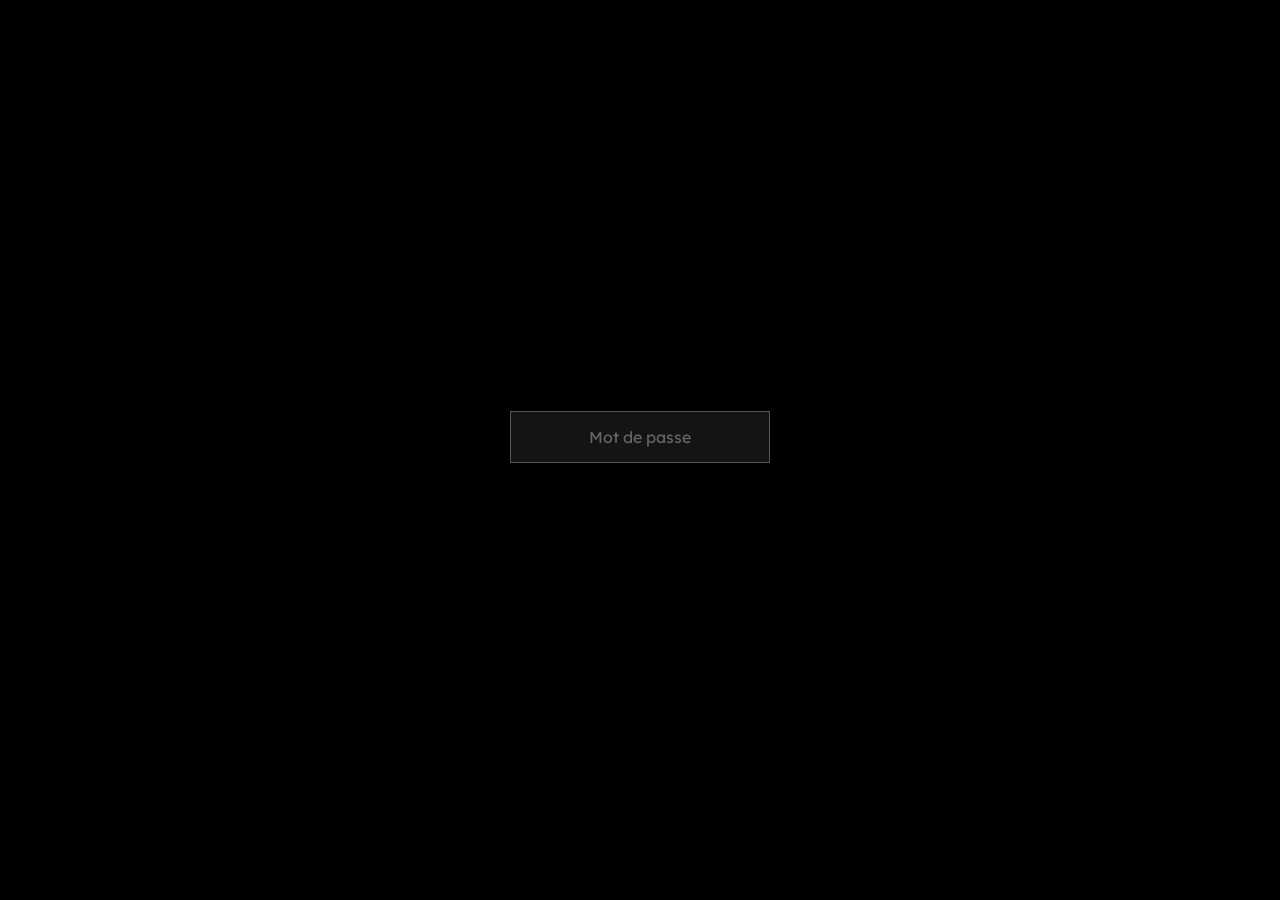
==== commit 89b584cc: "Même design partout, d'après penguen.io : Lexend, fond blanc à points, encadrés noirs ; ?v=115 Retir" ====
--- a/ruhr/index.html
+++ b/ruhr/index.html
@@ -8,8 +8,8 @@
 <link rel="icon" href="../assets/img/favicon.svg" type="image/svg+xml">
 <link rel="preconnect" href="https://fonts.googleapis.com">
 <link rel="preconnect" href="https://fonts.gstatic.com" crossorigin>
-<link href="https://fonts.googleapis.com/css2?family=Source+Serif+4:ital,opsz,wght@0,8..60,400;0,8..60,500;1,8..60,400&family=Inter:wght@400;500;600&display=swap" rel="stylesheet">
-<link rel="stylesheet" href="../assets/css/style.css?v=107">
+<link href="https://fonts.googleapis.com/css2?family=Lexend:wght@400;500;600;700;800&family=JetBrains+Mono:wght@500&display=swap" rel="stylesheet">
+<link rel="stylesheet" href="../assets/css/style.css?v=115">
 </head>
 <body class="is-locked galerie-page" data-galerie="ruhr" data-base="../">
 
@@ -45,7 +45,7 @@
   <button class="lb-nav lb-next" id="lbNext" type="button" aria-label="Suivante">›</button>
 </div>
 
-<script src="../assets/js/galerie.js?v=107"></script>
+<script src="../assets/js/galerie.js?v=115"></script>
 
 </body>
 </html>
--- a/assets/css/style.css
+++ b/assets/css/style.css
@@ -1,42 +1,41 @@
 /* ============================================================
-   yéni.ch — système de design
-   Style « archives de famille » : papier mat, encre bleu-nuit,
-   serif Source Serif pour les titres et les noms, Inter pour le reste,
-   dates en mono. Accents du blason Jenny : azur, or, gueules (★).
+   yéni.ch — système de design, le même pour toutes les sections
+   Fond blanc à points, encre noire, Lexend partout (logo en mono),
+   colonne de 720 px, encadrés noirs à angles droits.
    Site clair uniquement.
    ============================================================ */
 
 :root{
-  --ink:        #1b2230;   /* encre bleu-nuit */
+  --ink:        #09090b;
   --ink-deep:   #000000;
-  --ink-soft:   #7a7468;   /* texte gris chaud */
-  --paper:      #fffdf8;   /* cartes, fiches */
-  --paper-2:    #efeadf;   /* fonds secondaires */
-  --paper-bg:   #f6f3ec;   /* fond des pages : papier mat */
-  --line:       #ddd6c8;   /* filets / bordures */
-  --accent:     #3d6187;
-  --accent-ink: #29496b;   /* azur profond (texte/liens/boutons) */
-  --accent-deep:#6a8aa6;
-  --azur:       #29496b;
-  --or:         #b8893a;
-  --or-deep:    #9a7130;
-  --argent:     #c9c2b3;   /* traits de l'arbre */
-  --argent-deep:#a9a393;
-  --gueules:    #c23a2c;   /* gueules — l'étoile du blason */
+  --ink-body:   #3f3f46;   /* texte courant */
+  --ink-soft:   #71717b;   /* texte secondaire */
+  --paper:      #ffffff;
+  --paper-2:    #f4f4f5;   /* survols, fonds secondaires */
+  --paper-bg:   #ffffff;
+  --line:       #e4e4e7;   /* filets */
+  --box:        #000000;   /* encadrés, boutons, en-tête */
+  --accent:     #000000;
+  --accent-ink: #000000;
+  --accent-deep:#000000;
+  --azur:       #000000;
+  --or:         #000000;   /* ancien or : nom conservé */
+  --or-deep:    #000000;
+  --argent:     #c4c4c4;   /* traits de l'arbre */
+  --argent-deep:#a3a3a3;
+  --gueules:    #c23a2c;   /* erreurs, lignée, point du logo */
   --homme:      #2a4ea6;   /* bleu roi */
   --femme:      #7a2c78;   /* pourpre */
-  --dots: radial-gradient(color-mix(in srgb, var(--ink) 16%, transparent) 1px, transparent 1.2px);
-
-  --radius-s: .35rem;
-  --radius-m: .5rem;
-  --radius-l: .65rem;
-
-  --font: "Inter", "Helvetica Neue", Arial, sans-serif;
-  --display: "Source Serif 4", "Iowan Old Style", Georgia, serif;
-  --mono: "JetBrains Mono", ui-monospace, "SF Mono", Menlo, monospace;
-
-  --wrap: 1180px;
-  --gap: clamp(1rem, 3vw, 2rem);
+  --dots: radial-gradient(circle, #e2e8f0 1px, transparent 1px);
+
+  --font: "Lexend", "Helvetica Neue", Arial, sans-serif;
+  --display: var(--font);
+  --mono: var(--font);
+  --logo: "JetBrains Mono", ui-monospace, "SF Mono", Menlo, monospace;
+
+  --wrap: 1152px;
+  --col: 48rem;            /* 720 px de texte + 24 px de marge de chaque côté */
+  --gap: 1.5rem;
 }
 
 *,*::before,*::after{ box-sizing: border-box; }
@@ -45,15 +44,19 @@
 
 body{
   margin: 0;
-  background: var(--paper-bg);
+  background: var(--dots) var(--paper-bg);
+  background-size: 24px 24px;
   color: var(--ink);
   font-family: var(--font);
   font-size: 1rem;
   font-weight: 400;
-  line-height: 1.6;
+  line-height: 1.5;
+  font-variant-numeric: tabular-nums;
   -webkit-font-smoothing: antialiased;
   text-rendering: optimizeLegibility;
 }
+
+::selection{ background: #000; color: #fff; }
 
 img{ max-width: 100%; display: block; }
 
@@ -67,18 +70,19 @@
 
 h1,h2,h3,h4{
   font-family: var(--display);
-  font-weight: 500;
-  line-height: 1.12;
-  letter-spacing: -0.015em;
+  font-weight: 800;
+  line-height: 1.1;
+  letter-spacing: -0.025em;
+  color: var(--ink-deep);
   margin: 0 0 .5em;
 }
-.logo{ font-family: var(--display); }
-h1{ font-size: clamp(2.4rem, 6vw, 4.5rem); }
-h2{ font-size: clamp(1.6rem, 3.5vw, 2.6rem); }
-h3{ font-size: clamp(1.15rem, 2vw, 1.4rem); }
+.logo{ font-family: var(--logo); }
+h1{ font-size: clamp(2.25rem, 6vw, 3rem); }
+h2{ font-size: clamp(1.875rem, 4.5vw, 2.25rem); }
+h3{ font-size: 1.25rem; font-weight: 700; letter-spacing: 0; }
 
 p{ margin: 0 0 1em; }
-strong{ font-weight: 600; }
+strong{ font-weight: 700; }
 
 .wrap{
   width: 100%;
@@ -101,9 +105,9 @@
   border-bottom: 1px solid var(--line);
 }
 .logo{
-  font-size: 1.35rem;
-  font-weight: 600;
-  letter-spacing: -0.035em;
+  font-size: 1.125rem;
+  font-weight: 500;
+  letter-spacing: -0.02em;
   text-transform: lowercase;
 }
 .logo .dot{ color: var(--gueules); }
@@ -120,7 +124,6 @@
 .pill{
   display: inline-flex; align-items: center; gap: .4em;
   padding: .5em 1em;
-  border-radius: 999px;
   background: var(--ink);
   color: var(--paper);
   font-size: .9rem;
@@ -168,23 +171,17 @@
 .card{
   display: flex; flex-direction: column;
   padding: 1.5rem;
-  border: 1px solid var(--line);
-  border-radius: var(--radius-l);
+  border: 1px solid var(--box);
   background: var(--paper);
-  transition: border-color .18s ease, transform .18s ease, box-shadow .18s ease;
-}
-.card:hover{
-  border-color: var(--ink);
-  transform: translateY(-3px);
-  box-shadow: 0 18px 40px -24px rgba(16,17,20,.35);
-}
+  transition: background .15s ease;
+}
+.card:hover{ background: var(--paper-2); }
 .card h3{ margin-bottom: .25rem; }
 .card p{ color: var(--ink-soft); font-size: .95rem; flex: 1; }
 .card .card-tag{
   align-self: flex-start;
   margin-bottom: 1rem;
   padding: .2em .7em;
-  border-radius: 999px;
   background: var(--accent);
   color: var(--ink);
   font-size: .75rem;
@@ -231,9 +228,6 @@
   text-align: center;
   padding: 3rem var(--gap);
 }
-body.is-landing,
-body.is-locked,
-body.is-portal{ background: var(--paper-bg); }
 body.is-portal{ overflow: auto; }
 
 .landing-card p{ font-family: var(--display); font-size: 1.05rem; color: var(--ink); }
@@ -253,9 +247,8 @@
   width: 100%;
   padding: .8em 1em;
   border: 1px solid #2c2c2c;
-  border-radius: var(--radius-s);
   background: #0e0e0e;
-  color: #f5f1e8;
+  color: #f5f5f5;
   text-align: center;
   letter-spacing: .12em;
 }
@@ -350,247 +343,92 @@
 }
 
 /* ---------- page de lecture (les Écrits du Claude) ---------- */
-body.reader-page{
-  background: var(--paper-bg);
-  min-height: 100vh;
-}
+body.reader-page{ min-height: 100vh; }
 body.reader-page .tree-toolbar{ position: sticky; top: 0; z-index: 10; }
 body.reader-page .tb-tools .lock-btn{ text-decoration: none; }
 .reader{
-  max-width: 40rem;
+  max-width: var(--col);
   margin: 0 auto;
-  padding: clamp(1.5rem, 5vw, 3.5rem) var(--gap) 5rem;
-}
-.reader.wide{ max-width: 62rem; }
-.reader-head h1{
-  font-family: var(--display);
-  font-weight: 400; font-style: italic; letter-spacing: -0.025em;
-  font-size: clamp(2.2rem, 6vw, 3.4rem); line-height: 1.02;
-}
-.text-body h1{ font-family: var(--display); font-size: clamp(1.7rem, 4vw, 2.4rem); letter-spacing: -0.01em; }
-.reader-by{ color: var(--ink-soft); font-family: var(--mono); font-size: .76rem; margin-top: .2rem; }
-.reader-intro{ color: var(--ink-soft); font-size: 1.05rem; }
-.reader-head{ margin-bottom: 2.2rem; }
-
-/* sommaire : numéros suspendus en or, titres en serif, années en mono */
-.text-list{ list-style: none; margin: 0; padding: 0; counter-reset: tl; border-bottom: 1px solid var(--line); }
-.text-list li{ border-top: 1px solid var(--line); counter-increment: tl; }
+  padding: clamp(3rem, 8vw, 5rem) var(--gap) 5rem;
+}
+.reader.wide{ max-width: var(--col); }
+.reader-head h1{ margin-bottom: 1.5rem; }
+.text-body h1{ margin-bottom: 1.5rem; }
+.reader-by{ margin: 0 0 1.5rem; font-size: .875rem; font-weight: 500; letter-spacing: .05em; text-transform: uppercase; color: var(--ink-soft); }
+.reader-intro{ font-size: 1.25rem; font-weight: 500; line-height: 1.625; color: var(--ink-deep); }
+.reader-head{ margin-bottom: 2.5rem; }
+
+/* sommaire : une ligne par texte, filets fins */
+.text-list{ list-style: none; margin: 0; padding: 0; border-bottom: 1px solid var(--line); }
+.text-list li{ border-top: 1px solid var(--line); }
 .text-list a{
-  display: grid; grid-template-columns: 2.4rem 1fr auto; align-items: baseline; gap: 0 .8rem;
-  padding: .8rem 0;
+  display: flex; align-items: baseline; justify-content: space-between; gap: 1.5rem;
+  padding: 1rem 0;
   color: var(--ink);
 }
-.text-list a::before{ content: counter(tl, decimal-leading-zero); font-family: var(--mono); font-size: .72rem; color: var(--or); }
-.text-list a:hover .tl-title{
-  color: var(--accent-ink);
-  text-decoration: underline; text-decoration-color: var(--or);
-  text-decoration-thickness: 1px; text-underline-offset: .22em;
-}
-.tl-title{ font-family: var(--display); font-size: 1.2rem; font-weight: 400; }
-.tl-date{ color: var(--ink-soft); font-family: var(--mono); font-size: .72rem; white-space: nowrap; }
+.text-list a:hover .tl-title{ text-decoration: underline; text-decoration-thickness: 2px; text-underline-offset: 4px; }
+.tl-title{ font-size: 1.25rem; font-weight: 700; color: var(--ink-deep); }
+.tl-date{ font-size: .875rem; font-weight: 500; color: var(--ink-soft); white-space: nowrap; }
 
 .reader-back{ margin-bottom: 1.5rem; text-decoration: none; }
-.text-body{ font-family: var(--display); font-size: 1.12rem; line-height: 1.75; }
-.text-body h1{ line-height: 1.15; margin-bottom: .2rem; }
-.text-body p{ margin: 0 0 1.1em; }
-
-/* ---------- article « gazette » : maquette de journal, tout au fer à gauche ---------- */
-/* Filets & titres en encre ; accents repris du blason : azur, or, gueules. */
-.gazette{
-  --gz-ink: #1c2029;
-  --gz-rule: #2a2f38;
-  font-family: var(--display);
-  color: var(--gz-ink);
-}
-.gazette :is(h1, h2, h3){
-  font-family: "Playfair Display", "Spectral", Georgia, serif;
-}
-
-/* — filets typographiques — */
-.gz-rule{ height: 0; border: 0; margin: 0; }
-.gz-rule--thickthin{ border-top: 3px solid var(--gz-rule); border-bottom: 1px solid var(--gz-rule); height: 3px; margin-bottom: .3rem; }
-.gz-rule--thinthick{ border-top: 1px solid var(--gz-rule); border-bottom: 3px solid var(--gz-rule); height: 3px; margin-top: .3rem; }
-
-/* — bandeau de titre, pleine largeur, centré — */
-.gz-masthead{ text-align: center; margin-bottom: 1.6rem; }
+.text-body{ color: var(--ink-body); line-height: 1.625; }
+.text-body p{ margin: 0 0 1.5rem; }
+
+/* ---------- article long : même colonne et mêmes titres que le reste ---------- */
+.gz-rule, .gz-dash{ display: none; }
+.gz-masthead{ margin-bottom: 2.5rem; }
 .gz-folio{
-  display: flex; justify-content: space-between; align-items: center; gap: 1rem;
-  margin: 0; padding: .3rem .1rem;
-  border-top: 1px solid var(--gz-rule); border-bottom: 1px solid var(--gz-rule);
-  font-variant: all-small-caps; letter-spacing: .16em;
-  font-size: .76rem; color: var(--gz-ink);
-}
-.gz-folio .gz-tag{
-  background: var(--accent-ink); color: #fff;
-  padding: .12em .55em .05em; letter-spacing: .14em;
+  display: flex; flex-wrap: wrap; gap: .25rem 1.25rem; margin: 0 0 1.5rem;
+  font-size: .875rem; font-weight: 500; letter-spacing: .05em; text-transform: uppercase;
+  color: var(--ink-soft);
 }
 .gz-headline{
-  margin: 1.3rem 0 0;
-  font-weight: 800; text-transform: uppercase;
-  font-size: clamp(1.8rem, 5vw, 3.1rem); line-height: 1.03;
-  letter-spacing: .006em;
-}
-.gz-dash{ width: 3.2rem; height: 0; border-top: 3px solid var(--or); margin: .9rem auto .8rem; }
-.gz-deck{
-  margin: 0 auto; max-width: 40rem;
-  font-style: italic; font-size: clamp(1.02rem, 2.1vw, 1.2rem); line-height: 1.5;
-}
-.gz-tags{
-  margin: .9rem 0 1.1rem;
-  font-variant: all-small-caps; letter-spacing: .24em;
-  font-size: .74rem; color: var(--accent-ink);
-}
-
-/* — ours / méta, pleine largeur — */
-.gz-meta{
-  margin: 0 0 2rem; padding: 0;
-  border-bottom: 3px double var(--gz-rule);
-  font-size: .82rem; line-height: 1.45;
-}
-.gz-meta > div{
-  display: grid; grid-template-columns: 7.5rem 1fr; gap: .85rem;
-  padding: .42rem 0; border-bottom: 1px solid var(--line);
-}
-.gz-meta > div:last-child{ border-bottom: 0; }
-.gz-meta dt{ margin: 0; font-variant: all-small-caps; letter-spacing: .13em; color: var(--accent-ink); }
-.gz-meta dd{ margin: 0; }
-
-/* — corps : 2 puis 3 colonnes coulées, fer à gauche — */
-.gz-body{
-  font-size: .95rem; line-height: 1.55;
-  text-align: justify; hyphens: auto;
-  column-count: 1; column-gap: 1.9rem;
-  column-rule: 1px solid var(--line);
-}
-@media (min-width: 640px){ .gz-body{ column-count: 2; } }
-@media (min-width: 1040px){ .gz-body{ column-count: 3; } }
-.gz-body > *{ break-inside: avoid-column; }
-/* seuls les paragraphes courants sont justifiés ; le reste au fer à gauche */
-.gz-body :is(.gz-crosshead, .gz-extract, .gz-panel, figcaption){ text-align: left; }
-.gz-body p{ margin: 0; text-indent: 1.1em; break-inside: auto; }
-.gz-body > :first-child{ margin-top: 0; }
-.gz-body p.gz-lead{
-  text-indent: 0; font-weight: 500;
-  font-size: 1.02rem; line-height: 1.5; margin: 0 0 .4rem;
-}
-.gz-dropcap::first-letter{
-  float: left; font-family: "Playfair Display", "Spectral", Georgia, serif;
-  font-weight: 800; font-size: 3em; line-height: .74;
-  margin: .02em .09em 0 0; color: var(--accent-ink);
-}
-
-/* — photos : cadrées à la largeur de colonne, teinte journal — */
-.gz-figure{
-  margin: .5rem 0 .9rem; padding: .4rem .4rem 0;
-  border: 1px solid var(--gz-rule);
-  background: var(--paper);
-  break-inside: avoid;
-}
-.gz-figure img{
-  width: 100%; height: auto; display: block;
-  filter: grayscale(1) contrast(1.04);
-}
-.gz-figure figcaption{
-  margin: .35rem -.4rem 0; padding: .35rem .55rem .45rem;
-  border-top: 1px solid var(--gz-rule);
-  font-size: .72rem; line-height: 1.4; color: var(--ink-soft);
-  text-indent: 0; text-align: left;
-}
-.gz-figure figcaption b{
-  color: var(--accent-ink); font-weight: 700;
-  font-variant: all-small-caps; letter-spacing: .06em;
-}
-.gz-credit{ font-style: italic; }
-
-/* — intertitres, dans le fil des colonnes — */
+  margin: 0 0 1.5rem;
+  font-size: clamp(2.25rem, 6vw, 3rem); font-weight: 800; line-height: 1.1; letter-spacing: -.025em;
+  color: var(--ink-deep);
+}
+.gz-deck{ margin: 0 0 1.5rem; font-size: 1.25rem; font-weight: 500; line-height: 1.625; color: var(--ink-deep); }
+.gz-tags{ margin: 0; font-size: .875rem; font-weight: 500; letter-spacing: .05em; text-transform: uppercase; color: var(--ink-soft); }
+.gz-meta{ margin: 0 0 2.5rem; font-size: .875rem; border-bottom: 1px solid var(--line); }
+.gz-meta > div{ display: grid; grid-template-columns: 7.5rem 1fr; gap: 1rem; padding: .6rem 0; border-top: 1px solid var(--line); }
+.gz-meta dt{ margin: 0; font-weight: 700; color: var(--ink-soft); }
+.gz-meta dd{ margin: 0; color: var(--ink-body); }
+.gz-body{ color: var(--ink-body); line-height: 1.625; }
+.gz-body p{ margin: 0 0 1.5rem; }
+.gz-body p.gz-lead{ font-size: 1.25rem; font-weight: 500; color: var(--ink-deep); }
+.gz-figure{ margin: 2.5rem 0; }
+.gz-figure img{ width: 100%; height: auto; display: block; }
+.gz-figure figcaption{ margin-top: .6rem; font-size: .875rem; line-height: 1.5; color: var(--ink-soft); }
+.gz-figure figcaption b{ font-weight: 700; color: var(--ink); }
 .gz-crosshead{
-  margin: 1.1rem 0 .5rem;
-  color: var(--accent-ink);
-  font-weight: 700; font-variant: all-small-caps; letter-spacing: .06em;
-  font-size: 1.02rem; line-height: 1.25;
-  text-align: left; text-wrap: pretty;
-  break-after: avoid;
-}
-/* pas de césure ni de justification sur les libellés en petites capitales */
-.gz-crosshead,
-.gz-panel h3,
-.gz-panel-kicker,
-.gz-extract cite,
-.gz-figure figcaption b{ hyphens: none; -webkit-hyphens: none; }
-.gz-crosshead::before{
-  content: ""; display: block; width: 2.4rem; height: 0;
-  border-top: 3px solid var(--or); margin: 0 0 .45rem;
+  margin: 4rem 0 1.5rem;
+  font-size: clamp(1.875rem, 4.5vw, 2.25rem); font-weight: 800; line-height: 1.1; letter-spacing: -.025em;
+  color: var(--ink-deep);
 }
 .gz-body > :first-child.gz-crosshead{ margin-top: 0; }
-
-/* — citation détachée = « extrait » — */
-.gz-extract{
-  margin: 1rem 0; padding: .2rem 0 .2rem 1rem;
-  border-left: 3px solid var(--or);
-}
-.gz-extract p{ margin: 0; text-indent: 0; font-style: italic; font-size: 1rem; line-height: 1.42; }
-.gz-extract cite{
-  display: block; margin-top: .45rem;
-  font-style: normal; font-variant: all-small-caps; letter-spacing: .06em;
-  font-size: .74rem; color: var(--accent-ink);
-}
-
-/* — encadré = « tableau » — */
-.gz-panel{
-  margin: 1.1rem 0; padding: .85rem 1rem .95rem;
-  border-top: 3px double var(--gz-rule); border-bottom: 3px double var(--gz-rule);
-  border-left: 3px solid var(--accent-ink);
-  background: color-mix(in srgb, var(--azur) 5%, var(--paper));
-}
-.gz-panel-kicker{
-  margin: 0 0 .2rem;
-  font-variant: all-small-caps; letter-spacing: .16em;
-  font-size: .7rem; color: var(--accent-ink);
-}
-.gz-panel h3{ margin: 0 0 .6rem; font-weight: 700; font-size: 1.08rem; line-height: 1.2; }
+.gz-extract{ margin: 2.5rem 0; padding-left: 1.5rem; border-left: 2px solid var(--box); }
+.gz-extract p{ margin: 0; font-size: 1.25rem; font-weight: 500; color: var(--ink-deep); }
+.gz-extract cite{ display: block; margin-top: .6rem; font-style: normal; font-size: .875rem; color: var(--ink-soft); }
+.gz-panel{ margin: 0 0 1.5rem; padding: 1.5rem; border: 1px solid var(--box); background: var(--paper); }
+.gz-panel-kicker{ margin: 0 0 .25rem !important; font-size: .875rem; font-weight: 700; color: var(--ink-soft); }
+.gz-panel h3{ margin: 0 0 .75rem; font-size: 1.25rem; font-weight: 700; color: var(--ink-deep); }
 .gz-panel ul{ margin: 0; padding: 0; list-style: none; }
-.gz-panel li{ margin: .4rem 0; padding-top: .4rem; line-height: 1.4; border-top: 1px solid var(--line); }
-.gz-panel li:first-child{ border-top: 0; padding-top: 0; }
-
-/* — sources : pleine largeur, sous les colonnes — */
-.gz-sources{
-  margin: 2.2rem 0 0; padding-top: .6rem;
-  border-top: 3px double var(--gz-rule); font-size: .84rem;
-}
-.gz-sources h2{ margin: 0 0 .7rem; color: var(--accent-ink); font-weight: 700; font-variant: all-small-caps; letter-spacing: .11em; font-size: 1.02rem; }
-.gz-sources ol{ margin: 0; padding-left: 1.3rem; columns: 2; column-gap: 2rem; }
-@media (max-width: 620px){ .gz-sources ol{ columns: 1; } }
-.gz-sources li{ margin: 0 0 .6rem; line-height: 1.45; color: var(--ink-soft); break-inside: avoid; }
-.gz-sources a{ color: var(--accent-ink); text-decoration: underline; text-underline-offset: 2px; word-break: break-word; }
-
-/* — annexe : autre partie du document, même page — */
-.gz-annex{ margin-top: 2.8rem; }
-.gz-annex .gz-rule--thickthin{ margin-bottom: 1.4rem; }
-.gz-annex-label{
-  margin: 0 0 .35rem; text-align: center;
-  font-variant: all-small-caps; letter-spacing: .26em;
-  font-size: .78rem; color: var(--accent-ink);
-}
-.gz-annex-title{
-  margin: 0 auto 1.8rem; max-width: 34rem; text-align: center;
-  font-family: "Playfair Display", "Spectral", Georgia, serif;
-  font-weight: 800; font-size: clamp(1.45rem, 3.8vw, 2.2rem); line-height: 1.12;
-  hyphens: none;
-}
-
-/* — colophon — */
-.gz-colophon{
-  margin: 1.6rem 0 0; padding-top: .8rem;
-  border-top: 1px solid var(--line);
-  font-size: .8rem; font-style: italic; color: var(--ink-soft);
-}
+.gz-panel li{ margin: 0 0 .5rem; font-size: .875rem; color: var(--ink); }
+.gz-panel li:last-child{ margin-bottom: 0; }
+.gz-sources{ margin: 4rem 0 0; font-size: .875rem; }
+.gz-sources h2{ margin: 0 0 1rem; font-size: 1.5rem; font-weight: 800; color: var(--ink-deep); }
+.gz-sources ol{ margin: 0; padding-left: 1.3rem; }
+.gz-sources li{ margin: 0 0 .6rem; color: var(--ink-body); }
+.gz-sources a{ font-weight: 700; color: var(--ink-deep); text-decoration: underline; text-decoration-thickness: 2px; text-underline-offset: 4px; word-break: break-word; }
+.gz-annex{ margin-top: 4rem; }
+.gz-annex-label{ margin: 0 0 1.5rem; font-size: .875rem; font-weight: 500; letter-spacing: .05em; text-transform: uppercase; color: var(--ink-soft); }
+.gz-annex-title{ margin: 0 0 1.5rem; font-size: clamp(2.25rem, 6vw, 3rem); font-weight: 800; line-height: 1.1; letter-spacing: -.025em; color: var(--ink-deep); }
+.gz-colophon{ margin: 2.5rem 0 0; padding-top: 1rem; border-top: 1px solid var(--line); font-size: .875rem; color: var(--ink-soft); }
 .gate-card{
   width: 100%; max-width: 340px;
-  padding: 2rem;
-  border: 1px solid var(--line);
-  border-radius: var(--radius-l);
+  padding: 1.5rem;
+  border: 1px solid var(--box);
   background: var(--paper);
-  box-shadow: 0 30px 60px -40px rgba(16,17,20,.3);
 }
 .gate-mark{
   display: flex; flex-direction: column; align-items: center; gap: .5rem;
@@ -606,28 +444,26 @@
 input[type="search"]{
   width: 100%;
   padding: .7em .85em;
-  border: 1px solid var(--line);
-  border-radius: var(--radius-s);
+  border: 1px solid var(--box);
   font: inherit;
   color: var(--ink);
-  background: var(--paper-2);
-}
-input:focus{ background: var(--paper); }
+  background: var(--paper);
+}
 .btn{
   width: 100%;
-  padding: .75em 1em;
-  border: none;
-  border-radius: var(--radius-s);
-  background: var(--accent-ink);
+  padding: .55em 1em;
+  border: 1px solid var(--box);
+  background: var(--box);
   color: var(--paper);
   font: inherit;
+  font-size: .875rem;
   font-weight: 500;
   cursor: pointer;
   transition: background .15s ease;
 }
-.btn:hover{ background: color-mix(in srgb, var(--accent-ink) 82%, #000); }
+.btn:hover{ background: #27272a; }
 .btn[disabled]{ opacity: .5; cursor: progress; }
-.btn.secondary{ background: transparent; color: var(--ink); border: 1px solid var(--line); }
+.btn.secondary{ background: var(--paper); color: var(--ink); }
 .btn.secondary:hover{ background: var(--paper-2); }
 .gate-error{ color: #c02a37; font-size: .88rem; min-height: 1.2em; margin-top: .25rem; }
 
@@ -635,23 +471,21 @@
 .portal-bar{
   display: flex; flex-wrap: wrap; align-items: center; gap: .5rem 1.25rem;
   padding: .75rem var(--gap);
-  border-bottom: 1px solid var(--line);
-  background: var(--paper-2);
-  font-size: .9rem;
+  border-bottom: 1px solid var(--box);
+  background: var(--paper);
+  font-size: .875rem;
 }
 .portal-bar nav{ display: flex; gap: 1rem; }
 .portal-bar nav a[aria-current="page"]{ color: var(--ink); font-weight: 600; }
 .portal-bar .spacer{ flex: 1; }
 .lock-btn{
-  border: 1px solid var(--line);
+  border: 1px solid var(--box);
   background: var(--paper);
-  border-radius: 999px;
-  padding: .3em .9em;
-  font: inherit; font-size: .85rem;
+  padding: .45em 1em;
+  font: inherit; font-size: .875rem; font-weight: 500;
   cursor: pointer;
 }
-.lock-btn:hover{ border-color: var(--ink); }
-.tree-toolbar .lock-btn{ border-radius: 2px; }
+.lock-btn:hover{ background: var(--paper-2); }
 
 /* ============================================================
    Arbre généalogique
@@ -669,66 +503,58 @@
 
 /* en-tête courant, comme dans un livre : logo · sections · outils */
 .tree-toolbar{
-  display: flex; flex-wrap: wrap; gap: .6rem 1.4rem; align-items: center;
-  padding: .75rem var(--gap) .7rem;
-  border-bottom: 1.5px solid var(--ink);
-  background: var(--paper-bg);
-}
-.tree-toolbar .logo{ font-size: 1.4rem; line-height: 1; }
+  position: sticky; top: 0; z-index: 30;
+  display: flex; flex-wrap: wrap; gap: .4rem 1.25rem; align-items: center;
+  min-height: 3.5rem;
+  padding: .5rem max(1rem, calc((100% - var(--wrap)) / 2));
+  border-bottom: 1px solid var(--box);
+  background: rgba(255, 255, 255, .8);
+  -webkit-backdrop-filter: blur(16px); backdrop-filter: blur(16px);
+}
+.tree-toolbar .logo{ line-height: 1; }
 
 /* sections toujours visibles (grand écran) ; menu déroulant sur mobile */
-.tb-chapters{ display: none; gap: 1.5rem; }
+.tb-chapters{ display: none; gap: 1.75rem; margin-inline: auto; }
 .tb-chapters a{
-  font-size: .72rem; font-weight: 500; letter-spacing: .15em; text-transform: uppercase;
-  color: var(--ink-soft);
-  padding: .3rem 0 .2rem;
-  border-bottom: 1.5px solid transparent;
-  transition: color .15s ease, border-color .15s ease;
-}
-.tb-chapters a:hover{ color: var(--ink); }
-.tb-chapters a[aria-current="page"]{ color: var(--ink); border-bottom-color: var(--ink); }
+  font-size: .875rem; font-weight: 500;
+  color: var(--ink); opacity: .7;
+  transition: opacity .15s ease;
+}
+.tb-chapters a:hover,
+.tb-chapters a[aria-current="page"]{ opacity: 1; }
+.tb-chapters a[aria-current="page"]{ text-decoration: underline; text-decoration-thickness: 2px; text-underline-offset: 6px; }
 @media (min-width: 760px){
   .tb-chapters{ display: flex; }
   .tree-toolbar .tb-menu{ display: none; }
 }
 
 /* menu de section : le titre ouvert + une flèche qui déroule les autres */
-.tb-menu{ position: relative; padding-left: .6rem; border-left: 1px solid var(--line); }
+.tb-menu{ position: relative; }
 .tb-menu-btn{
   display: inline-flex; align-items: center; gap: .45rem;
   padding: 0; border: 0; background: none; cursor: pointer;
   font-family: var(--font);
   font-weight: 500;
-  font-size: .72rem;
-  letter-spacing: .15em; text-transform: uppercase;
+  font-size: .875rem;
   color: var(--ink);
 }
 .tb-caret{
   width: .4rem; height: .4rem;
-  border-right: 1.5px solid var(--ink-soft);
-  border-bottom: 1.5px solid var(--ink-soft);
+  border-right: 1.5px solid var(--ink);
+  border-bottom: 1.5px solid var(--ink);
   transform: translateY(-2px) rotate(45deg);
   transition: transform .15s ease;
 }
 .tb-menu-btn[aria-expanded="true"] .tb-caret{ transform: translateY(1px) rotate(225deg); }
 .tb-menu-list{
-  position: absolute; top: calc(100% + .5rem); left: .6rem; z-index: 30;
+  position: absolute; top: calc(100% + .5rem); left: 0; z-index: 30;
   min-width: 12rem;
   display: flex; flex-direction: column;
-  padding: .3rem;
   background: var(--paper);
-  border: 1px solid var(--line);
-  border-radius: var(--radius-s);
-  box-shadow: 0 16px 34px -18px rgba(16,17,20,.28);
-}
-.tb-menu-list a{
-  padding: .55rem .6rem;
-  border-radius: calc(var(--radius-s) - 2px);
-  font-family: var(--display);
-  font-size: 1.02rem;
-  color: var(--ink);
-}
-.tb-menu-list a:hover{ background: var(--paper-2); color: var(--accent-ink); }
+  border: 1px solid var(--box);
+}
+.tb-menu-list a{ padding: .6rem .8rem; font-size: .875rem; font-weight: 500; color: var(--ink); }
+.tb-menu-list a:hover{ background: var(--paper-2); }
 
 .tb-tools{
   display: flex; align-items: center; gap: .4rem;
@@ -738,8 +564,7 @@
 .tb-tools select,
 .tb-tools input{
   padding: .3em .1em .25em;
-  border: 0; border-bottom: 1px solid var(--line);
-  border-radius: 0;
+  border: 0; border-bottom: 1px solid var(--box);
   font: inherit;
   background: transparent;
   color: var(--ink);
@@ -747,8 +572,8 @@
 .tb-tools select:focus-visible, .tb-tools input:focus-visible{ outline: none; border-bottom-color: var(--ink); }
 .tb-tools input[type="search"]{ width: 150px; }
 .tb-tools input[type="search"].nomatch{ border-bottom-color: var(--gueules); }
-.tb-tools select{ max-width: 190px; color: var(--ink-soft); }
-.tb-tools .lock-btn{ padding: .35em .7em; font-size: .82rem; }
+.tb-tools select{ max-width: 190px; }
+.tb-tools .lock-btn{ padding: .35em .7em; }
 
 @media (max-width: 560px){
   .tb-tools{ margin-left: 0; flex-wrap: wrap; }
@@ -761,9 +586,6 @@
   overflow: hidden;
   cursor: grab;
   touch-action: none;
-  background-color: var(--paper-bg);
-  background-image: var(--dots);
-  background-size: 16px 16px;
 }
 .tree-scroll.grabbing{ cursor: grabbing; }
 
@@ -858,7 +680,6 @@
   min-width: 96px; max-width: 156px;
   padding: .4rem .6rem .42rem;
   border: 1px solid var(--line);
-  border-radius: 3px;
   background: var(--paper);
   text-align: center;
   cursor: pointer;
@@ -887,8 +708,8 @@
 /* hommes / femmes : contour de la case teinté, discret — bleu roi / pourpre */
 .node[data-sex="M"]{ border-color: color-mix(in srgb, var(--homme) 38%, var(--line)); }
 .node[data-sex="F"]{ border-color: color-mix(in srgb, var(--femme) 38%, var(--line)); }
-.node .n-name{ display: block; font-family: var(--display); font-weight: 500; font-size: .92rem; letter-spacing: -0.005em; line-height: 1.2; color: var(--ink); }
-.node .n-dates{ display: block; font-family: var(--mono); font-size: .64rem; letter-spacing: .01em; color: var(--ink-soft); margin-top: .15rem; }
+.node .n-name{ display: block; font-weight: 600; font-size: .84rem; line-height: 1.25; color: var(--ink); }
+.node .n-dates{ display: block; font-size: .64rem; color: var(--ink-soft); margin-top: .15rem; }
 
 /* ---------- fiche : petite carte en bas de l'écran ---------- */
 .person-card{
@@ -896,12 +717,9 @@
   width: min(560px, calc(100vw - 2rem));
   transform: translate(-50%, 0);
   background: var(--paper);
-  border: 1px solid var(--line);
+  border: 1px solid var(--box);
   border-bottom: 0;
-  border-top: 1.5px solid var(--ink);
-  border-radius: 0;
-  box-shadow: 0 -24px 60px -30px rgba(40,30,10,.45);
-  padding: 1.1rem 1.3rem 1.3rem;
+  padding: 1.5rem;
   max-height: 46vh;
   overflow-y: auto;
   animation: card-up .28s cubic-bezier(.22,.61,.36,1);
@@ -909,29 +727,26 @@
 @keyframes card-up{ from{ transform: translate(-50%, 100%); } to{ transform: translate(-50%, 0); } }
 .person-card .close{
   position: absolute; top: .7rem; right: .7rem;
-  border: 1px solid var(--line); background: var(--paper);
-  width: 30px; height: 30px; border-radius: 50%;
+  border: 1px solid var(--box); background: var(--paper);
+  width: 30px; height: 30px;
   cursor: pointer; font-size: 1rem; line-height: 1;
 }
 .person-card h2{
-  font-size: 1.35rem; font-weight: 600; margin: 0 2rem .55rem 0;
-  padding-bottom: .5rem; border-bottom: 1px solid color-mix(in srgb, var(--gueules) 55%, transparent);
-}
-.person-card .card-sub{ color: var(--ink-soft); font-family: var(--mono); font-size: .74rem; margin-bottom: .8rem; }
+  font-size: 1.5rem; margin: 0 2.5rem .6rem 0;
+}
+.person-card .card-sub{ color: var(--ink-soft); font-size: .875rem; font-weight: 500; margin-bottom: .8rem; }
 .card-suggest{
-  color: var(--accent-ink);
-  border: 1px solid color-mix(in srgb, var(--accent-ink) 30%, transparent);
-  border-radius: 999px;
+  border: 1px solid var(--box);
   padding: .05em .6em;
   font-size: .82rem;
 }
-.card-suggest:hover{ background: color-mix(in srgb, var(--accent-ink) 8%, transparent); }
-.person-card .card-facts{ font-size: .88rem; line-height: 1.5; }
-.person-card .card-facts b{ color: var(--ink-soft); font-weight: 500; font-size: .7rem; letter-spacing: .1em; text-transform: uppercase; margin-right: .2rem; }
+.card-suggest:hover{ background: var(--paper-2); }
+.person-card .card-facts{ font-size: .875rem; line-height: 1.5; }
+.person-card .card-facts b{ color: var(--ink-soft); font-weight: 700; margin-right: .2rem; }
 .person-card .card-note{ font-size: .85rem; color: var(--ink-soft); margin-top: .5rem; }
 .person-card .rel-btns{ display: flex; flex-wrap: wrap; gap: .5rem; margin-top: .9rem; }
 .person-card .rel-btns .btn{ width: auto; padding: .5em 1em; font-size: .85rem; }
-.person-card a[data-goto]{ color: var(--accent-ink); border-bottom: 1px solid color-mix(in srgb, var(--accent-ink) 30%, transparent); }
+.person-card a[data-goto]{ font-weight: 700; color: var(--ink-deep); text-decoration: underline; text-decoration-thickness: 2px; text-underline-offset: 4px; }
 
 /* ============================================================
    Révisions — carte interactive (Valais)
@@ -940,147 +755,116 @@
 .revise{
   flex: 1; min-height: 0;
   display: flex; flex-direction: column;
-  padding: 1.1rem var(--gap) 1.4rem;
-  --rg-green: #7fa487;
+  padding: 1.5rem var(--gap);
 }
 
 /* écran d'accueil : choix du thème / de la carte */
-.revise-home{ align-items: center; justify-content: center; text-align: center; }
-.revise-pick{ width: 100%; max-width: 30rem; }
+.revise-home{ align-items: center; padding-top: clamp(3rem, 8vw, 5rem); overflow-y: auto; }
+.revise-pick{ width: 100%; max-width: 45rem; }
 .pick-kicker{
-  font-family: var(--display); font-weight: 500; font-style: italic;
-  font-size: clamp(1.8rem, 6vw, 2.8rem); letter-spacing: -0.02em; margin: 0 0 1.8rem;
-}
-.pick-sec + .pick-sec{ margin-top: 1.6rem; }
-.pick-sec h2{
-  font-family: var(--font); font-weight: 500; font-size: .72rem;
-  letter-spacing: .16em; text-transform: uppercase;
-  margin: 0; color: var(--ink-soft);
-}
-.pick-sub{ font-size: .85rem; color: var(--ink-soft); margin: .15rem 0 0; }
-.pick-grid{
-  display: flex; flex-wrap: wrap; gap: .7rem; justify-content: center; margin-top: .9rem;
-}
+  font-weight: 800; font-size: clamp(2.25rem, 6vw, 3rem); line-height: 1.1;
+  letter-spacing: -.025em; color: var(--ink-deep); margin: 0 0 2.5rem;
+}
+.pick-sec + .pick-sec{ margin-top: 4rem; }
+.pick-sec h2{ margin: 0 0 .5rem; }
+.pick-sub{ color: var(--ink-body); margin: 0; }
+.pick-grid{ display: flex; flex-wrap: wrap; gap: .75rem; margin-top: 1.5rem; }
 .pick-item{
-  border: 1px solid var(--line); background: var(--paper); color: var(--ink);
-  font-family: var(--display); font-weight: 500; font-size: 1.15rem;
-  padding: .75em 1.6em; border-radius: 2px; cursor: pointer;
-  transition: border-color .15s ease, box-shadow .15s ease;
-}
-.pick-item:hover{ border-color: var(--ink); box-shadow: 4px 4px 0 var(--or); }
+  border: 1px solid var(--box); background: var(--paper); color: var(--ink);
+  font: inherit; font-weight: 700;
+  padding: .9em 1.5em; cursor: pointer;
+  transition: background .15s ease;
+}
+.pick-item:hover{ background: var(--paper-2); }
 
 .revise-back{
   border: 0; background: none; color: var(--ink-soft);
-  font: inherit; font-size: .82rem; padding: .3em 0; cursor: pointer;
+  font: inherit; font-size: .875rem; font-weight: 500; padding: .3em 0; cursor: pointer;
 }
 .revise-back:hover{ color: var(--ink); }
 .revise-bar{
   display: flex; flex-wrap: wrap; align-items: center; gap: .6rem 1.2rem;
   margin-bottom: .7rem;
 }
-.revise-bar h1{
-  font-family: var(--display); font-weight: 600;
-  font-size: clamp(1.2rem, 3vw, 1.6rem); margin: 0;
-}
-/* bascules : simple texte, l'option active soulignée d'or */
+.revise-bar h1{ font-size: 1.5rem; margin: 0; }
+/* bascules : simple texte, l'option active soulignée */
 .seg{ display: inline-flex; gap: 1rem; }
 .seg button{
   border: 0; border-bottom: 2px solid transparent; background: none; color: var(--ink-soft);
-  font: inherit; font-size: .82rem; padding: .3em 0 .2em; cursor: pointer;
+  font: inherit; font-size: .875rem; font-weight: 500; padding: .3em 0 .2em; cursor: pointer;
   transition: color .15s ease, border-color .15s ease;
 }
 .seg button:hover{ color: var(--ink); }
-.seg button.on{ color: var(--ink); font-weight: 600; border-bottom-color: var(--or); }
-.seg-canton button{ font-family: var(--display); font-size: 1.05rem; }
-.seg-canton button.on{ font-weight: 600; }
+.seg button.on{ color: var(--ink); border-bottom-color: var(--box); }
 .seg + .seg{ padding-left: 1.2rem; border-left: 1px solid var(--line); }
-.revise-map.loading{ opacity: .5; }
 
 .revise-prompt{
   display: flex; align-items: center; flex-wrap: wrap; gap: .6rem 1rem;
   min-height: 2.4rem; margin-bottom: .5rem;
 }
-.revise-prompt .q-count{ font-family: var(--mono); font-size: .72rem; color: var(--ink-soft); }
+.revise-prompt .q-count{ font-size: .875rem; font-weight: 500; color: var(--ink-soft); }
 .revise-prompt .q-name{
-  font-family: var(--display); font-weight: 500; font-style: italic;
-  font-size: clamp(1.5rem, 4.4vw, 2.3rem); letter-spacing: -0.02em; line-height: 1.05;
-  color: var(--ink);
-}
-.revise-prompt .q-hint{ font-size: .82rem; color: var(--ink-soft); font-style: italic; }
+  font-weight: 800;
+  font-size: clamp(1.875rem, 4.5vw, 2.25rem); letter-spacing: -0.025em; line-height: 1.1;
+  color: var(--ink-deep);
+}
+.revise-prompt .q-hint{ font-size: .875rem; color: var(--ink-soft); }
 .q-skip, .q-restart{
-  border: 1px solid var(--line); background: var(--paper); color: var(--ink);
-  font: inherit; font-size: .8rem; padding: .35em .8em; border-radius: 2px; cursor: pointer;
-}
-.q-skip:hover, .q-restart:hover{ border-color: var(--ink-soft); }
-.q-restart{ background: var(--ink); color: var(--paper); border-color: var(--ink); padding: .5em 1.1em; }
-
+  border: 1px solid var(--box); background: var(--paper); color: var(--ink);
+  font: inherit; font-size: .875rem; font-weight: 500; padding: .4em .9em; cursor: pointer;
+}
+.q-skip:hover{ background: var(--paper-2); }
+.q-restart, .q-restart:hover{ background: var(--box); color: var(--paper); }
+
+.revise-slot{ flex: 1 1 auto; min-height: 320px; display: flex; }
 .revise-map{
-  flex: 1 1 auto; min-height: 0; position: relative;
-  width: 100%; max-width: 760px; max-height: 60vh; margin-inline: auto;
-  padding: clamp(.5rem, 2.5vw, 1.4rem);
-  border: 1px solid var(--line); border-radius: 2px;
-  background: var(--paper);
+  flex: 1 1 auto; position: relative; width: 100%;
+  border: 1px solid var(--box);
+  background: #f4f4f2;
   overflow: hidden;
 }
-#map{ width: 100%; height: 100%; display: block; cursor: grab; touch-action: none; }
-#map.dragging{ cursor: grabbing; }
-#map .rg{
-  fill: var(--paper);
-  stroke: color-mix(in srgb, var(--ink) 32%, transparent);
-  stroke-width: .8;
-  stroke-linejoin: round;
-  vector-effect: non-scaling-stroke;
-  transition: fill .18s ease;
-}
-#map .rg:hover{ fill: color-mix(in srgb, var(--azur) 16%, var(--paper)); }
-#map .rg.ok{ fill: var(--rg-green); }
-#map .rg.bad{ fill: var(--gueules); }
-#map .rg.reveal{ fill: var(--or); }
-#map.show-all .rg{ fill: var(--paper); }
-
-/* repères : relief ombré + fleuve, lacs, voisins, au-dessus des régions, sans clics */
-#map .ctx{ pointer-events: none; }
-#map.no-ctx .ctx{ display: none; }
-#map .ctx-relief{ mix-blend-mode: multiply; }
-#map .ctx-lac{ fill: #a9cbe2; stroke: #6f9fc4; stroke-width: .4; vector-effect: non-scaling-stroke; }
-#map .ctx-fleuve{ fill: none; stroke-linecap: round; stroke-linejoin: round; vector-effect: non-scaling-stroke; }
-#map .ctx-fleuve{ stroke: #3f7fb4; stroke-width: 1.6; }
-#map text.ctx-eau, #map text.ctx-voisin{
-  font-family: var(--font); paint-order: stroke; stroke-linejoin: round;
-}
-#map text.ctx-eau{ font-size: 9px; font-style: italic; fill: #2f6a9a; stroke: rgba(255,255,255,.7); stroke-width: 2; }
-#map text.ctx-voisin{
-  font-size: 13px; font-weight: 600; letter-spacing: .25em; text-transform: uppercase;
-  fill: color-mix(in srgb, var(--ink) 38%, transparent); text-anchor: middle;
-}
-.map-zoom button.on{ color: var(--accent-ink); border-color: color-mix(in srgb, var(--accent-ink) 45%, var(--line)); }
-
-.map-label, .all-label{
-  font-family: var(--font); fill: var(--ink);
-  paint-order: stroke; stroke: var(--paper); stroke-width: 3; stroke-linejoin: round;
+#map{ position: absolute; inset: 0; }
+
+/* noms posés sur la carte : ne captent ni le glisser ni les clics */
+.map-label, .all-label, .ctx-voisin{
+  font-family: var(--font); color: var(--ink); white-space: nowrap;
   pointer-events: none;
-}
-.map-label{ font-family: var(--display); font-size: 16px; font-weight: 600; }
+  paint-order: stroke; -webkit-text-stroke: 3px var(--paper);
+}
+.map-label{ font-size: 16px; font-weight: 700; }
 /* « Tout afficher » : même rendu que l'étiquette au survol, juste plus petit */
 .all-label{ font-size: 11px; font-weight: 600; }
+.ctx-voisin{
+  font-size: 11px; font-weight: 600; letter-spacing: .25em; text-transform: uppercase;
+  color: color-mix(in srgb, var(--ink) 45%, transparent); -webkit-text-stroke: 0;
+}
+.map-zoom button.on{ background: var(--box); color: var(--paper); }
 
 .map-zoom{
-  position: absolute; right: .6rem; bottom: .6rem;
+  position: absolute; right: .6rem; bottom: .6rem; z-index: 2;
   display: flex; flex-direction: column; gap: .3rem;
 }
 .map-zoom button{
   width: 2rem; height: 2rem; padding: 0;
-  border: 1px solid var(--line); border-radius: 2px;
-  background: color-mix(in srgb, var(--paper) 92%, transparent);
-  backdrop-filter: blur(4px);
+  border: 1px solid var(--box);
+  background: var(--paper);
   font-size: 1rem; line-height: 1; color: var(--ink); cursor: pointer;
 }
-.map-zoom button:hover{ border-color: var(--ink-soft); }
+.map-zoom button:hover{ background: var(--paper-2); }
+.map-zoom button.on:hover{ background: var(--box); }
 
 .revise-foot{
   display: flex; align-items: center; flex-wrap: wrap; gap: .5rem 1rem;
-  margin-top: .55rem; min-height: 1.6rem;
-}
+  margin-top: .55rem;
+}
+.revise-foot:empty{ display: none; }
+/* progression du quiz : petite, en haut à droite */
+.revise-progress{ margin-left: auto; display: flex; align-items: center; gap: .6rem; }
+.revise-progress .ruler{ flex: none; width: 120px; min-width: 0; height: 10px; gap: 2px; }
+.revise-progress .ruler i{ height: 6px; }
+.revise-progress .ruler i.ok, .revise-progress .ruler i.ko, .revise-progress .ruler i.now{ border-left-width: 2px; }
+.revise-progress .ruler i.now{ height: 10px; }
+.revise-progress .score{ font-size: .875rem; font-weight: 500; color: var(--ink-soft); }
 /* progression : une règle graduée, un trait par question (juste / faux / en cours) */
 .ruler{
   flex: 1; min-width: 140px; height: 14px;
@@ -1090,9 +874,9 @@
 .ruler i.ok{ border-left: 3px solid #4d7a58; }
 .ruler i.ko{ border-left: 3px solid var(--gueules); }
 .ruler i.now{ height: 14px; border-left: 3px solid var(--or); }
-.revise-foot .score{ font-family: var(--mono); font-size: .72rem; color: var(--ink-soft); }
+.revise-foot .score{ font-size: .875rem; font-weight: 500; color: var(--ink-soft); }
 .revise-foot .missed{ margin: 0; font-size: .85rem; color: var(--ink-soft); line-height: 1.5; flex-basis: 100%; }
-.revise-foot .missed b{ color: var(--accent-ink); font-weight: 600; }
+.revise-foot .missed b{ color: var(--ink-deep); font-weight: 700; }
 
 /* ============================================================
    Cartes de mémorisation (flashcards)
@@ -1104,16 +888,15 @@
   padding: 2rem var(--gap) 4rem;
 }
 .deck{
-  padding: 1.4rem;
-  border: 1px solid var(--line);
-  border-radius: 2px;
+  padding: 1.5rem;
+  border: 1px solid var(--box);
   background: var(--paper);
   cursor: pointer;
-  transition: border-color .15s ease, box-shadow .15s ease;
-}
-.deck:hover{ border-color: var(--ink); box-shadow: 4px 4px 0 var(--or); }
+  transition: background .15s ease;
+}
+.deck:hover{ background: var(--paper-2); }
 .deck h3{ margin-bottom: .2rem; }
-.deck .deck-meta{ font-family: var(--mono); font-size: .72rem; color: var(--ink-soft); }
+.deck .deck-meta{ font-size: .875rem; font-weight: 500; color: var(--ink-soft); }
 .deck .bar{ height: 2px; background: var(--line); margin-top: .9rem; overflow: hidden; }
 .deck .bar > i{ display: block; height: 100%; background: var(--ink); }
 
@@ -1135,24 +918,22 @@
   display: flex; flex-direction: column; align-items: center; justify-content: center;
   gap: .75rem;
   min-height: 240px;
-  padding: 2rem;
-  border: 1px solid var(--line);
-  border-radius: 2px;
+  padding: 1.5rem;
+  border: 1px solid var(--box);
   background: var(--paper);
-  box-shadow: 0 18px 40px -28px rgba(40,30,10,.45);
-}
-.flashcard-face.back{ display: none; background: var(--paper-2); }
+}
+.flashcard-face.back{ display: none; }
 .flashcard.flipped .flashcard-face.front{ display: none; }
 .flashcard.flipped .flashcard-face.back{ display: flex; }
-.flashcard-face .side{ font-size: .72rem; letter-spacing: .14em; text-transform: uppercase; color: var(--ink-soft); }
-.flashcard-face .content{ font-family: var(--display); font-size: 1.7rem; font-weight: 500; letter-spacing: -0.015em; }
+.flashcard-face .side{ font-size: .875rem; font-weight: 500; letter-spacing: .05em; text-transform: uppercase; color: var(--ink-soft); }
+.flashcard-face .content{ font-size: 1.875rem; font-weight: 800; letter-spacing: -0.025em; line-height: 1.1; color: var(--ink-deep); }
 .flashcard-face .hint{ font-size: .9rem; color: var(--ink-soft); }
 
 .grade-row{ display: flex; gap: .6rem; justify-content: center; flex-wrap: wrap; }
 .grade-row .btn{ width: auto; padding: .6em 1.2em; }
-.grade-row .again{ background: var(--gueules); }
-.grade-row .again:hover{ background: #a01f2b; }
-.grade-row .hard{ background: var(--ink-soft); }
+.grade-row .again{ background: var(--gueules); border-color: var(--gueules); }
+.grade-row .again:hover{ background: #a01f2b; border-color: #a01f2b; }
+.grade-row .hard{ background: var(--ink-soft); border-color: var(--ink-soft); }
 .grade-row .good{ background: var(--ink); }
 .grade-row .easy{ background: var(--accent-ink); }
 
@@ -1179,7 +960,7 @@
    ============================================================ */
 .galerie{ max-width: 1600px; margin: 0 auto; padding: clamp(1.5rem, 4vw, 3rem) clamp(.75rem, 2vw, 1.5rem) 4rem; }
 .gal-head{ padding: 0 0 1.5rem; display: flex; align-items: baseline; justify-content: space-between; gap: 1rem; }
-.gal-head h1{ font-size: clamp(1.8rem, 4.5vw, 3rem); margin: 0 0 0 -.05em; }   /* -.05em : approche optique du V serif */
+.gal-head h1{ font-size: clamp(2.25rem, 6vw, 3rem); margin: 0; }
 .gal-sub{ color: var(--ink-soft); margin: 0; }
 
 .gal-grid{
@@ -1190,7 +971,7 @@
 @media (max-width: 640px){ .gal-grid{ --row-h: 120px; gap: 4px; } }
 .gal-item{
   position: relative; display: block; padding: 0; border: 0; cursor: zoom-in;
-  background: var(--paper-2); overflow: hidden; border-radius: 2px;
+  background: var(--paper-2); overflow: hidden;
   max-height: calc(var(--row-h) * 1.6);
 }
 .gal-item img{ width: 100%; height: 100%; object-fit: cover; opacity: 0; transition: opacity .25s; }
@@ -1200,14 +981,14 @@
 body.lb-open{ overflow: hidden; }
 .lightbox{
   position: fixed; inset: 0; z-index: 100;
-  background: rgba(10, 10, 10, .96); color: #f5f1e8;
+  background: rgba(10, 10, 10, .96); color: #f5f5f5;
   display: flex; flex-direction: column;
 }
 .lightbox[hidden]{ display: none; }
 .lb-bar{ display: flex; align-items: center; gap: .75rem; padding: .6rem .9rem; font-size: .9rem; }
 .lb-count{ margin-right: auto; color: #aaa; font-variant-numeric: tabular-nums; }
 .lb-btn{
-  background: none; border: 1px solid #444; color: inherit; border-radius: var(--radius-s);
+  background: none; border: 1px solid #444; color: inherit;
   padding: .35em .8em; font: inherit; cursor: pointer;
 }
 .lb-btn:hover{ border-color: #888; }
@@ -1217,9 +998,227 @@
 .lightbox.is-loading .lb-stage img{ filter: blur(6px); }
 .lb-nav{
   position: absolute; top: 50%; transform: translateY(-50%);
-  background: none; border: 0; color: #f5f1e8; font-size: 3rem; line-height: 1;
+  background: none; border: 0; color: #f5f5f5; font-size: 3rem; line-height: 1;
   padding: 1rem .9rem; cursor: pointer; opacity: .55;
 }
 .lb-nav:hover{ opacity: 1; }
 .lb-prev{ left: 0; } .lb-next{ right: 0; }
 @media (hover: none){ .lb-nav{ display: none; } }   /* mobile : balayer */
+
+/* ============================================================
+   Révisions — paquets de cartes (phases SIA 102)
+   ============================================================ */
+.cartes{ overflow-y: auto; --c-ok: #3f6b4a; }
+.c-wrap{ width: 100%; max-width: 45rem; margin: 0 auto; }
+.c-wrap .seg{ flex-wrap: wrap; gap: .1rem 1rem; }
+.c-top{ justify-content: space-between; }
+.c-title{
+  font-weight: 800; color: var(--ink-deep);
+  font-size: clamp(2.25rem, 6vw, 3rem); letter-spacing: -0.025em; line-height: 1.1;
+  margin: 1.5rem 0;
+}
+.c-tabs{ display: flex; flex-wrap: wrap; gap: .25rem 1.75rem; margin-bottom: 1rem; }
+.c-tabs button{
+  border: 0; background: none; padding: .3em 0; color: var(--ink); opacity: .7;
+  font: inherit; font-size: .875rem; font-weight: 500; cursor: pointer;
+}
+.c-tabs button:hover{ opacity: 1; }
+.c-tabs button.on{ opacity: 1; text-decoration: underline; text-decoration-thickness: 2px; text-underline-offset: 6px; }
+.c-modes{ margin-bottom: .1rem; }
+.c-sel{ margin-bottom: 2.5rem; }
+.c-stage{ padding-bottom: 1.5rem; }
+.c-note, .c-hint, .c-sub{ font-size: .875rem; color: var(--ink-soft); margin: .6rem 0 0; }
+.c-hint{ text-align: center; }
+@media (hover: none){ .c-hint{ display: none; } }
+.c-pick-note{ margin-top: .9rem; }
+.c-pick-back{ margin-top: 1.4rem; }
+.c-code{ font-size: .875em; font-weight: 500; color: var(--ink-soft); }
+.c-h{
+  font-weight: 800; font-size: clamp(1.875rem, 4.5vw, 2.25rem); line-height: 1.1;
+  letter-spacing: -.025em; color: var(--ink-deep);
+  margin: 4rem 0 1.5rem;
+}
+
+.c-prog{ display: flex; align-items: center; gap: 1rem; margin-bottom: 1rem; }
+.c-count{ font-size: .875rem; font-weight: 500; color: var(--ink-soft); white-space: nowrap; }
+
+.c-btn{
+  border: 1px solid var(--box); background: var(--paper); color: var(--ink);
+  font: inherit; font-size: .875rem; font-weight: 500; padding: .55em 1.1em; cursor: pointer;
+}
+.c-btn:hover{ background: var(--paper-2); }
+.c-primary, .c-primary:hover{ background: var(--box); color: #fff; }
+.c-primary:hover{ background: #27272a; }
+.c-actions{ display: flex; flex-wrap: wrap; gap: .6rem; margin-top: 1.1rem; }
+.c-split{ justify-content: space-between; }
+
+/* carte à retourner */
+.fc{ perspective: 1200px; cursor: pointer; outline-offset: 3px; }
+.fc-in{
+  position: relative; height: clamp(15rem, 42vh, 21rem);
+  transform-style: preserve-3d; transition: transform .35s ease;
+}
+.fc.flipped .fc-in{ transform: rotateY(180deg); }
+.fc-f{
+  position: absolute; inset: 0; padding: 1.5rem;
+  display: flex; flex-direction: column; align-items: center; justify-content: center;
+  text-align: center; border: 1px solid var(--box); background: var(--paper);
+  backface-visibility: hidden; -webkit-backface-visibility: hidden;
+}
+.fc-b{ transform: rotateY(180deg); }
+/* chaque face s'efface à mi-rotation : backface-visibility seul laisse voir le verso sur certains WebKit */
+.fc-f{ transition: visibility 0s linear .175s; }
+.fc-b, .fc.flipped .fc-f{ visibility: hidden; }
+.fc.flipped .fc-b{ visibility: visible; }
+.fc-t{ font-weight: 700; font-size: clamp(1.25rem, 3.6vw, 1.75rem); line-height: 1.25; color: var(--ink-deep); margin: 0; }
+.fc-big{ font-weight: 800; font-size: clamp(2.6rem, 9vw, 4rem); letter-spacing: -0.025em; }
+.fc-ctx{ font-size: .875rem; color: var(--ink-soft); margin: 1rem 0 0; line-height: 1.5; }
+@media (prefers-reduced-motion: reduce){ .fc-in, .fc-f{ transition: none; } }
+
+/* questions */
+.c-panel{ border: 1px solid var(--box); background: var(--paper); padding: 1.5rem; margin: 0 0 1.5rem; }
+.c-q-label{ font-size: .875rem; font-weight: 700; color: var(--ink-soft); margin: 0 0 .7rem; }
+.c-q{ font-weight: 700; font-size: clamp(1.25rem, 3.6vw, 1.5rem); line-height: 1.3; color: var(--ink-deep); margin: 0 0 1.5rem; }
+.c-q-code{ font-weight: 800; font-size: clamp(2.25rem, 7vw, 3rem); letter-spacing: -.025em; }
+.c-choices{ display: grid; grid-template-columns: 1fr 1fr; gap: .7rem; }
+.c-choice{
+  display: flex; gap: .9rem; align-items: baseline; text-align: left;
+  border: 1px solid var(--box); background: var(--paper); color: var(--ink);
+  font: inherit; font-size: .875rem; line-height: 1.4; padding: .95em 1em; cursor: pointer;
+}
+.c-choice:hover{ background: var(--paper-2); }
+.c-choice input{ position: absolute; opacity: 0; width: 1px; height: 1px; }
+.c-choice:focus-within{ outline: 2px solid var(--ink); outline-offset: 1px; }
+.c-choice:has(input:checked){ box-shadow: inset 0 0 0 1px var(--box); }
+.c-choice.ok, .c-choice.ok:has(input:checked){ border-color: var(--c-ok); box-shadow: inset 0 0 0 1px var(--c-ok); color: var(--c-ok); font-weight: 600; }
+.c-choice.ko, .c-choice.ko:has(input:checked){ border-color: var(--gueules); box-shadow: inset 0 0 0 1px var(--gueules); color: var(--gueules); }
+.c-dunno{
+  display: block; margin: 1.3rem auto 0; border: 0; background: none; padding: .3em .5em;
+  color: var(--ink-deep); font: inherit; font-size: .875rem; font-weight: 700; cursor: pointer;
+  text-decoration: underline; text-decoration-thickness: 2px; text-underline-offset: 4px;
+}
+@media (max-width: 560px){ .c-choices{ grid-template-columns: 1fr; } }
+.c-order-pile{ display: flex; flex-direction: column; border-top: 1px solid var(--line); }
+.c-opt{
+  display: flex; gap: .8rem; align-items: baseline; text-align: left;
+  border: 0; border-bottom: 1px solid var(--line); background: none; color: var(--ink);
+  font: inherit; font-size: .95rem; padding: .7em .2em; cursor: pointer;
+}
+.c-opt:hover{ background: color-mix(in srgb, var(--ink) 5%, transparent); }
+.c-opt.ok{ color: var(--c-ok); font-weight: 600; box-shadow: inset 3px 0 0 var(--c-ok); padding-left: .7em; }
+.c-opt.ko{ color: var(--gueules); box-shadow: inset 3px 0 0 var(--gueules); padding-left: .7em; }
+.c-key{ font-size: .875rem; font-weight: 500; color: var(--ink-soft); }
+.c-fb{ margin-top: .8rem; }
+.c-fb:empty{ display: none; }
+.c-fb p, .c-corr{ margin: 0; font-size: .92rem; }
+.c-right{ color: var(--c-ok); font-weight: 500; }
+.c-wrong{ color: var(--gueules); }
+.c-wrong b{ color: var(--ink); font-weight: 600; }
+.c-write{ display: flex; gap: .7rem; align-items: flex-end; }
+.c-write input, .c-tq input[type="text"]{
+  flex: 1; width: 100%; min-width: 0; border: 0; border-bottom: 1px solid var(--box);
+  background: none; color: var(--ink); font: inherit; font-size: 1.05rem; padding: .45em 0; outline: none;
+}
+.c-write input:focus, .c-tq input[type="text"]:focus{ border-bottom-color: var(--ink); box-shadow: 0 1px 0 var(--ink); }
+
+/* test */
+.c-tq{ margin-bottom: 1.5rem; position: relative; }
+.c-tq-head{ display: flex; justify-content: space-between; gap: 1rem; align-items: baseline; }
+.c-tq .c-q{ font-size: 1.25rem; }
+.c-tq .c-q b{ font-weight: 800; }
+.c-tq input:disabled{ cursor: default; }
+.c-corr{ margin-top: .55rem; }
+.c-test > .c-score{ margin-top: 0; }
+.c-test > .c-sub{ margin-bottom: 1rem; }
+
+/* fin de série */
+.c-end{ padding-top: .5rem; }
+.c-score{ font-weight: 800; color: var(--ink-deep); font-size: clamp(2.25rem, 6vw, 3rem); letter-spacing: -0.025em; line-height: 1.1; margin: 0; }
+.c-missed{ list-style: none; margin: 0; padding: 0; border-top: 1px solid var(--line); }
+.c-missed li{ padding: .45em 0; border-bottom: 1px solid var(--line); font-size: .92rem; }
+
+/* associer */
+.c-match-head{ justify-content: space-between; }
+.c-timer{ font-weight: 500; }
+.c-match{ display: grid; grid-template-columns: repeat(3, 1fr); gap: .6rem; }
+.c-tile{
+  min-height: 6.2rem; padding: .6rem; border: 1px solid var(--box); background: var(--paper);
+  color: var(--ink); font: inherit; font-size: .875rem; font-weight: 500; line-height: 1.3; cursor: pointer;
+  overflow-wrap: anywhere;
+}
+.c-tile-code{ font-size: 1.5rem; font-weight: 800; }
+.c-tile:hover{ background: var(--paper-2); }
+.c-tile.sel{ box-shadow: inset 0 0 0 1px var(--box); }
+.c-tile.ko{ border-color: var(--gueules); box-shadow: inset 0 0 0 1px var(--gueules); color: var(--gueules); }
+.c-tile.gone{ visibility: hidden; }
+@media (max-width: 560px){ .c-match{ grid-template-columns: repeat(2, 1fr); } }
+
+/* ordre */
+.c-order{ display: grid; grid-template-columns: 1fr 1fr; gap: 1.5rem; align-items: start; }
+.c-order-done{ list-style: none; margin: 0; padding: 0; border-top: 1px solid var(--line); min-height: 1px; }
+.c-order-done li{ padding: .7em .2em; border-bottom: 1px solid var(--line); font-size: .92rem; }
+@media (max-width: 560px){ .c-order{ grid-template-columns: 1fr; } }
+
+/* évolution */
+.c-ring-box{ text-align: center; }
+.c-ring{ display: block; width: min(15rem, 70%); margin: 0 auto; }
+.c-ring-t, .c-ring-v{ fill: none; stroke-width: 18; }
+.c-ring-t{ stroke: var(--line); }
+.c-ring-v{ stroke: var(--box); }
+.c-ring-n{ fill: var(--ink-deep); font-size: 40px; font-weight: 800; letter-spacing: -.025em; }
+.c-ring-l{ fill: var(--ink-soft); font-size: 12px; font-weight: 500; }
+.c-ring-msg{ margin: 1rem 0 0; font-weight: 500; }
+.c-pt{ margin: 0 0 1rem; font-size: 1rem; font-weight: 700; }
+.c-pt-s{ margin: 0; font-size: .875rem; font-weight: 700; color: var(--ink-soft); }
+.c-big{ margin: 0 0 .5rem; font-size: 2.25rem; font-weight: 800; letter-spacing: -.025em; line-height: 1.1; color: var(--ink-deep); }
+.c-big small{ font-size: .875rem; font-weight: 500; letter-spacing: 0; color: var(--ink-soft); }
+.c-stats{ display: grid; grid-template-columns: repeat(5, 1fr); gap: .5rem; margin: 0; }
+.c-stats dt{ font-size: .875rem; color: var(--ink-soft); }
+.c-stats dd{ margin: 0; font-weight: 800; font-size: clamp(1.25rem, 5vw, 1.875rem); line-height: 1.2; color: var(--ink-deep); }
+.c-heat-box{ display: grid; grid-template-columns: auto 1fr auto; gap: .7rem; align-items: stretch; }
+.c-heat-days{ display: grid; grid-template-rows: repeat(7, 1fr); font-size: .62rem; color: var(--ink-soft); align-items: center; }
+.c-heat{ display: grid; grid-auto-flow: column; grid-template-rows: repeat(7, 1fr); grid-template-columns: repeat(16, 1fr); gap: 3px; min-width: 0; }
+.c-heat i{ aspect-ratio: 1; background: var(--paper-2); }
+.c-heat i.fut{ background: none; }
+.c-heat i.l1{ background: #d4d4d8; }
+.c-heat i.l2{ background: #a1a1aa; }
+.c-heat i.l3{ background: #52525b; }
+.c-heat i.l4{ background: #000; }
+.c-heat-side{ display: flex; flex-direction: column; justify-content: center; align-items: flex-end; text-align: right; max-width: 5.5rem; }
+.c-heat-side b{ font-size: 2.25rem; font-weight: 800; line-height: 1.1; color: var(--ink-deep); }
+.c-heat-side span{ font-size: .75rem; color: var(--ink-soft); line-height: 1.3; }
+.c-heat-side em{ font-style: normal; font-size: .75rem; font-weight: 700; margin-top: .4rem; }
+.c-statlist{ list-style: none; }
+.c-statlist li{ display: flex; align-items: center; gap: .9rem; padding: .7rem 0; border-bottom: 1px solid var(--line); }
+.c-statlist li:first-child{ padding-top: 0; }
+.c-statlist li:last-child{ padding-bottom: 0; border-bottom: 0; }
+.c-statlist b{ display: block; font-weight: 700; line-height: 1.25; }
+.c-statlist span{ display: block; font-size: .875rem; color: var(--ink-soft); }
+.c-ic{ width: 1.5rem; height: 1.5rem; flex: none; fill: none; stroke: currentColor; stroke-width: 2; stroke-linecap: square; stroke-linejoin: miter; }
+.c-chart{ position: relative; margin: 0 0 1.5rem; }
+.c-panel > .c-chart{ margin: 0; }
+.c-chart figcaption{ font-size: 1rem; font-weight: 700; margin-bottom: .5rem; }
+.c-plot svg{ display: block; max-width: 100%; touch-action: pan-y; }
+.c-grid{ stroke: var(--line); stroke-width: 1; stroke-dasharray: 2 3; }
+.c-base{ stroke: var(--argent-deep); stroke-width: 1; }
+.c-ax{ font-size: 10px; fill: var(--ink-soft); }
+.c-val{ font-size: 12px; font-weight: 700; fill: var(--ink); }
+.c-line{ fill: none; stroke: var(--box); stroke-width: 2; stroke-linejoin: round; stroke-linecap: round; }
+.c-dot, .c-hover{ fill: var(--box); stroke: var(--paper); stroke-width: 2; }
+.c-tip{
+  position: absolute; left: 0; top: 0; z-index: 2; pointer-events: none; white-space: nowrap;
+  background: var(--ink); color: #fff; font-size: .74rem; padding: .25em .6em;
+}
+.c-table{ width: 100%; border-collapse: collapse; font-size: .875rem; background: var(--paper); }
+.c-table th{ text-align: left; font-weight: 700; color: var(--ink-deep); padding: .5em .7em .5em 0; border-bottom: 1px solid var(--box); }
+.c-table td{ padding: .42em .7em .42em 0; border-bottom: 1px solid var(--line); vertical-align: baseline; }
+.c-table .c-num{ text-align: right; white-space: nowrap; padding-right: 0; padding-left: .7em; }
+.c-row-phase td:nth-child(2){ font-weight: 700; }
+.c-state{ font-size: .75rem; color: var(--ink-soft); white-space: nowrap; }
+.c-lvl{ display: inline-flex; gap: 2px; margin-right: .45em; vertical-align: 1px; }
+.c-lvl i{ width: 7px; height: 7px; border: 1px solid var(--box); }
+.c-lvl i.on{ background: var(--box); }
+.c-backup{ margin-top: 1.6rem; }
+@media (max-width: 560px){
+  .c-table .c-state{ white-space: normal; }
+}
